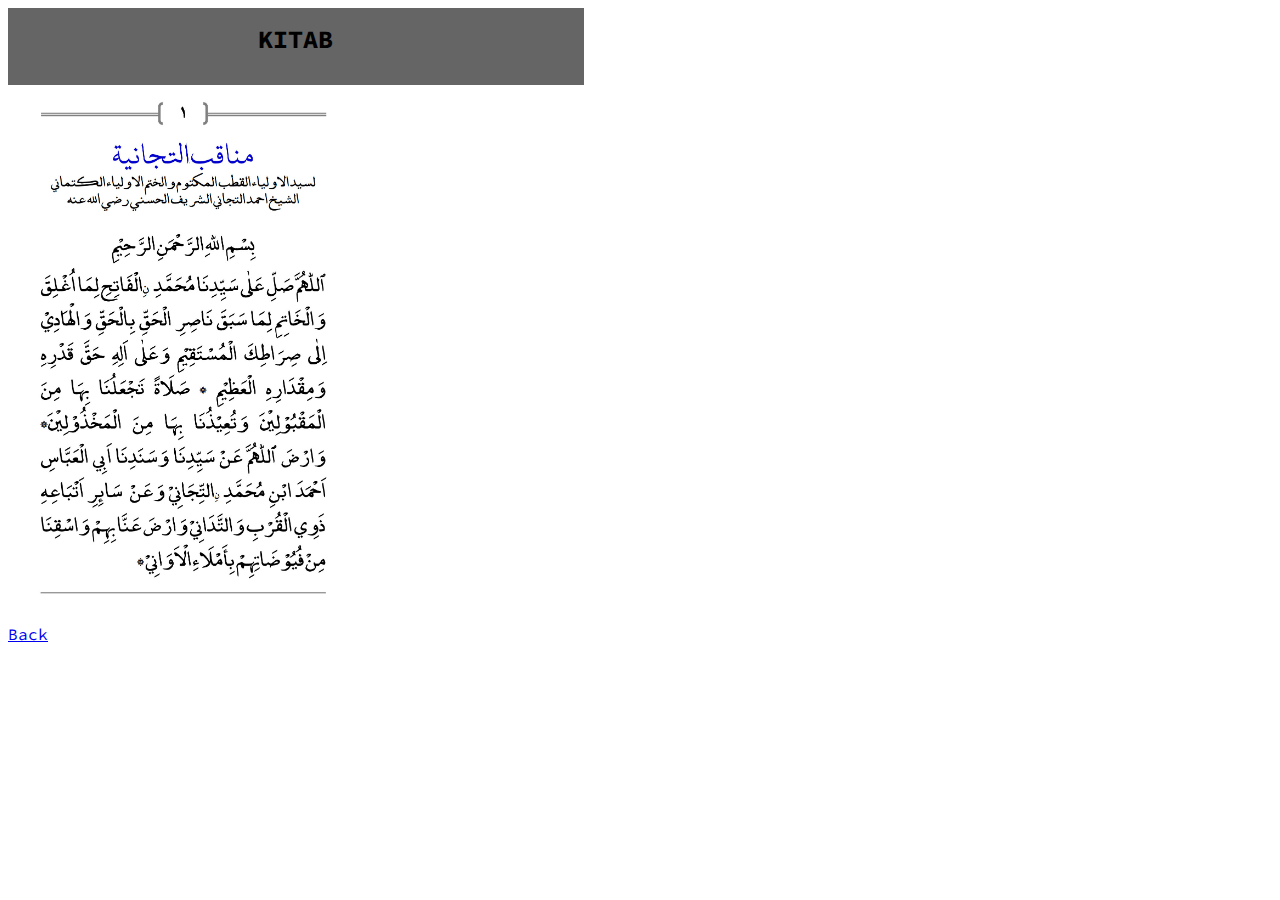
==== main/1.html @ 2f014cc4 "Testing" ====
<!doctype html>
<html lang="en">

    <head>
        <meta charset="utf-8">
        <meta name="viewport" content="width=device-width, initial-scale=1">
        <title>Kitab</title>
        <link href="https://cdn.jsdelivr.net/npm/bootstrap@5.3.0-alpha3/dist/css/bootstrap.min.css" rel="stylesheet"
            integrity="sha384-KK94CHFLLe+nY2dmCWGMq91rCGa5gtU4mk92HdvYe+M/SXH301p5ILy+dN9+nJOZ" crossorigin="anonymous">
        <link rel="stylesheet" href="/assets/css/index.css">
        <link href="https://fonts.googleapis.com/css2?family=Source+Code+Pro&display=swap" rel="stylesheet">
    </head>

    <body>
        <div class="container-judul mb-3">
            <p class="navbar-brand">KITAB</p>
        </div>
        <div class="card">
            <div class="card-body">
                <img src="/assets/img/Kitabالفيض الرباني-2.jpg" alt="" class="img-ayat">
            </div>
        </div>
        <div class="card">
            <div class="card-body">
                <a href="/index.html">Back</a>
            </div>
        </div>

        <script src="https://cdn.jsdelivr.net/npm/bootstrap@5.3.0-alpha3/dist/js/bootstrap.bundle.min.js"
            integrity="sha384-ENjdO4Dr2bkBIFxQpeoTz1HIcje39Wm4jDKdf19U8gI4ddQ3GYNS7NTKfAdVQSZe"
            crossorigin="anonymous"></script>
    </body>

</html>
---- assets/css/index.css ----
body {
    display: flex;
    flex-direction: column;
    justify-content: center;
    font-family: "Source Code Pro", monospace;
}
.container-judul {
    display: flex;
    max-width: 575.98px;
    justify-content: center;
    background-color: #666565;
    max-height: 100%;
    align-content: center;
}

.navbar-brand {
    display: flex;
    padding: 5px 5px;
    font-size: 25px;
    margin-top: 10px;
    align-self: center;
    font-weight: bold;
}

.img-ayat {
    width: 350px;
}
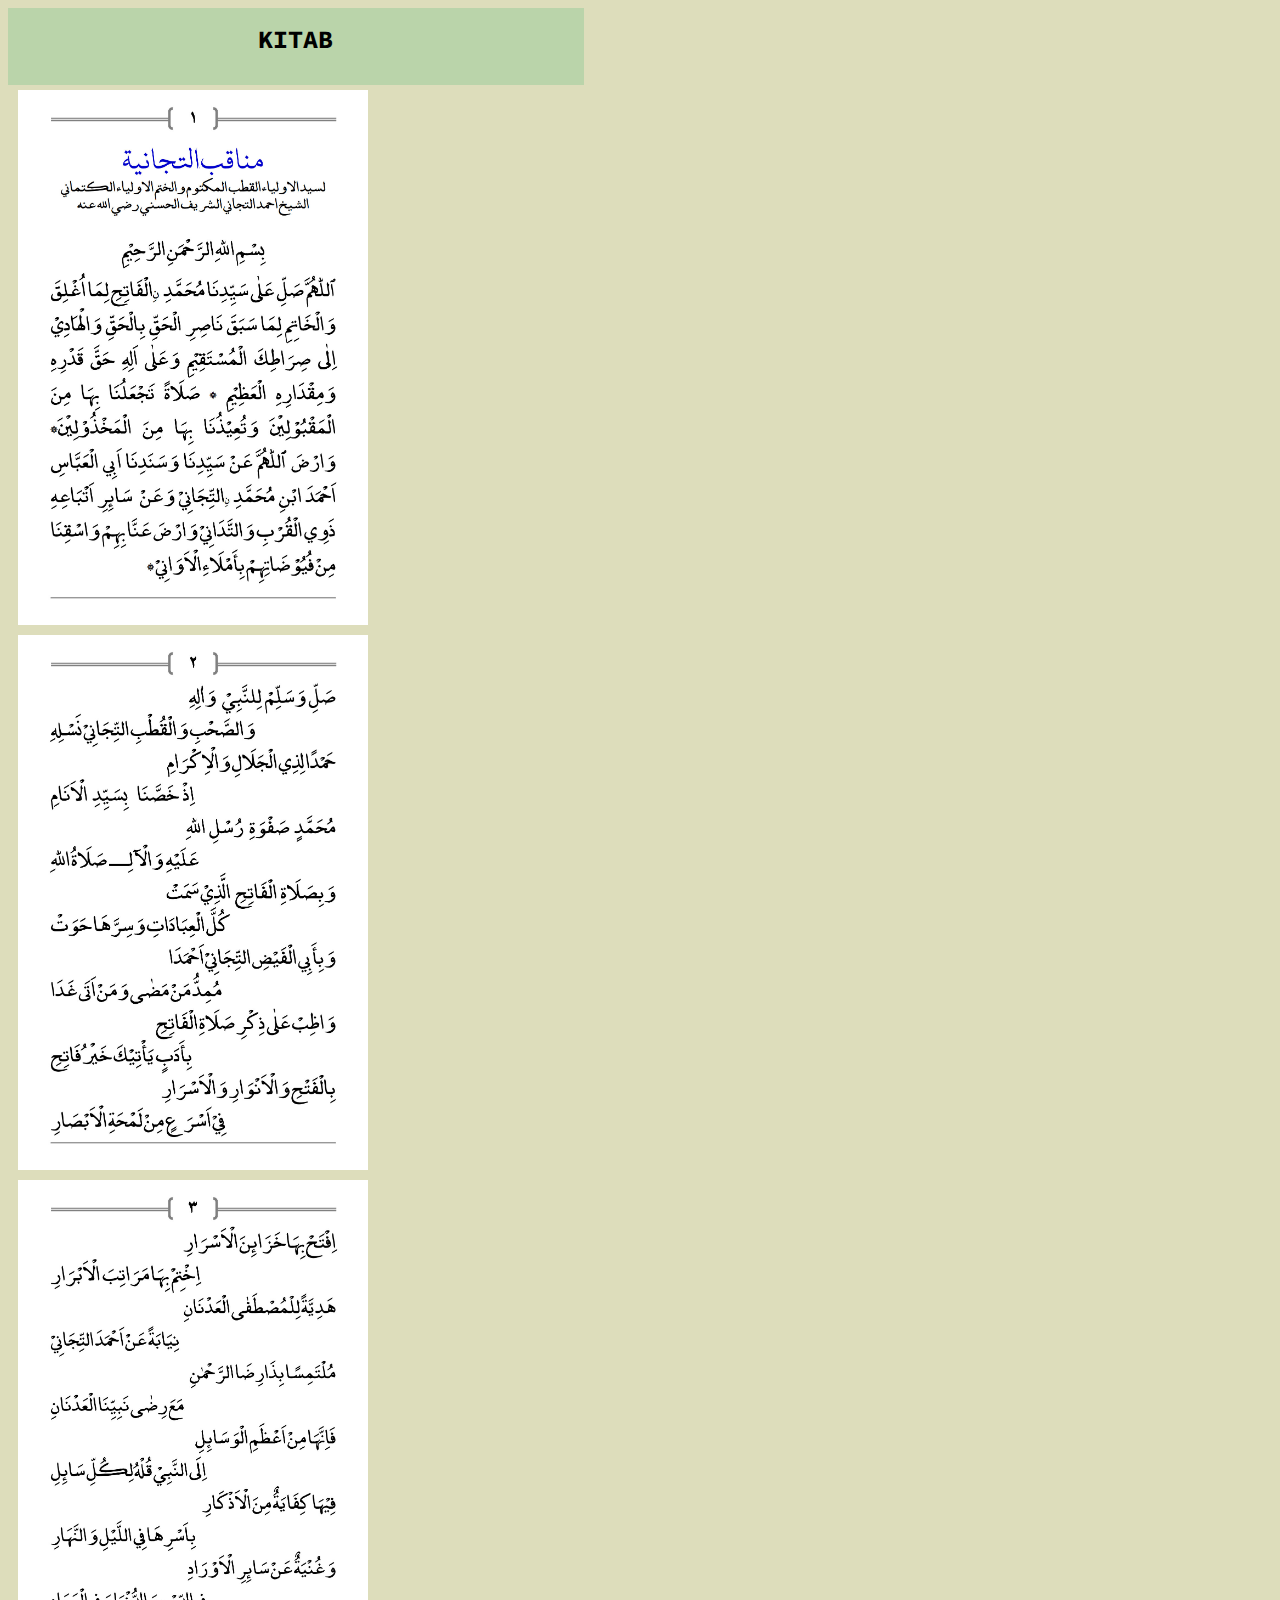
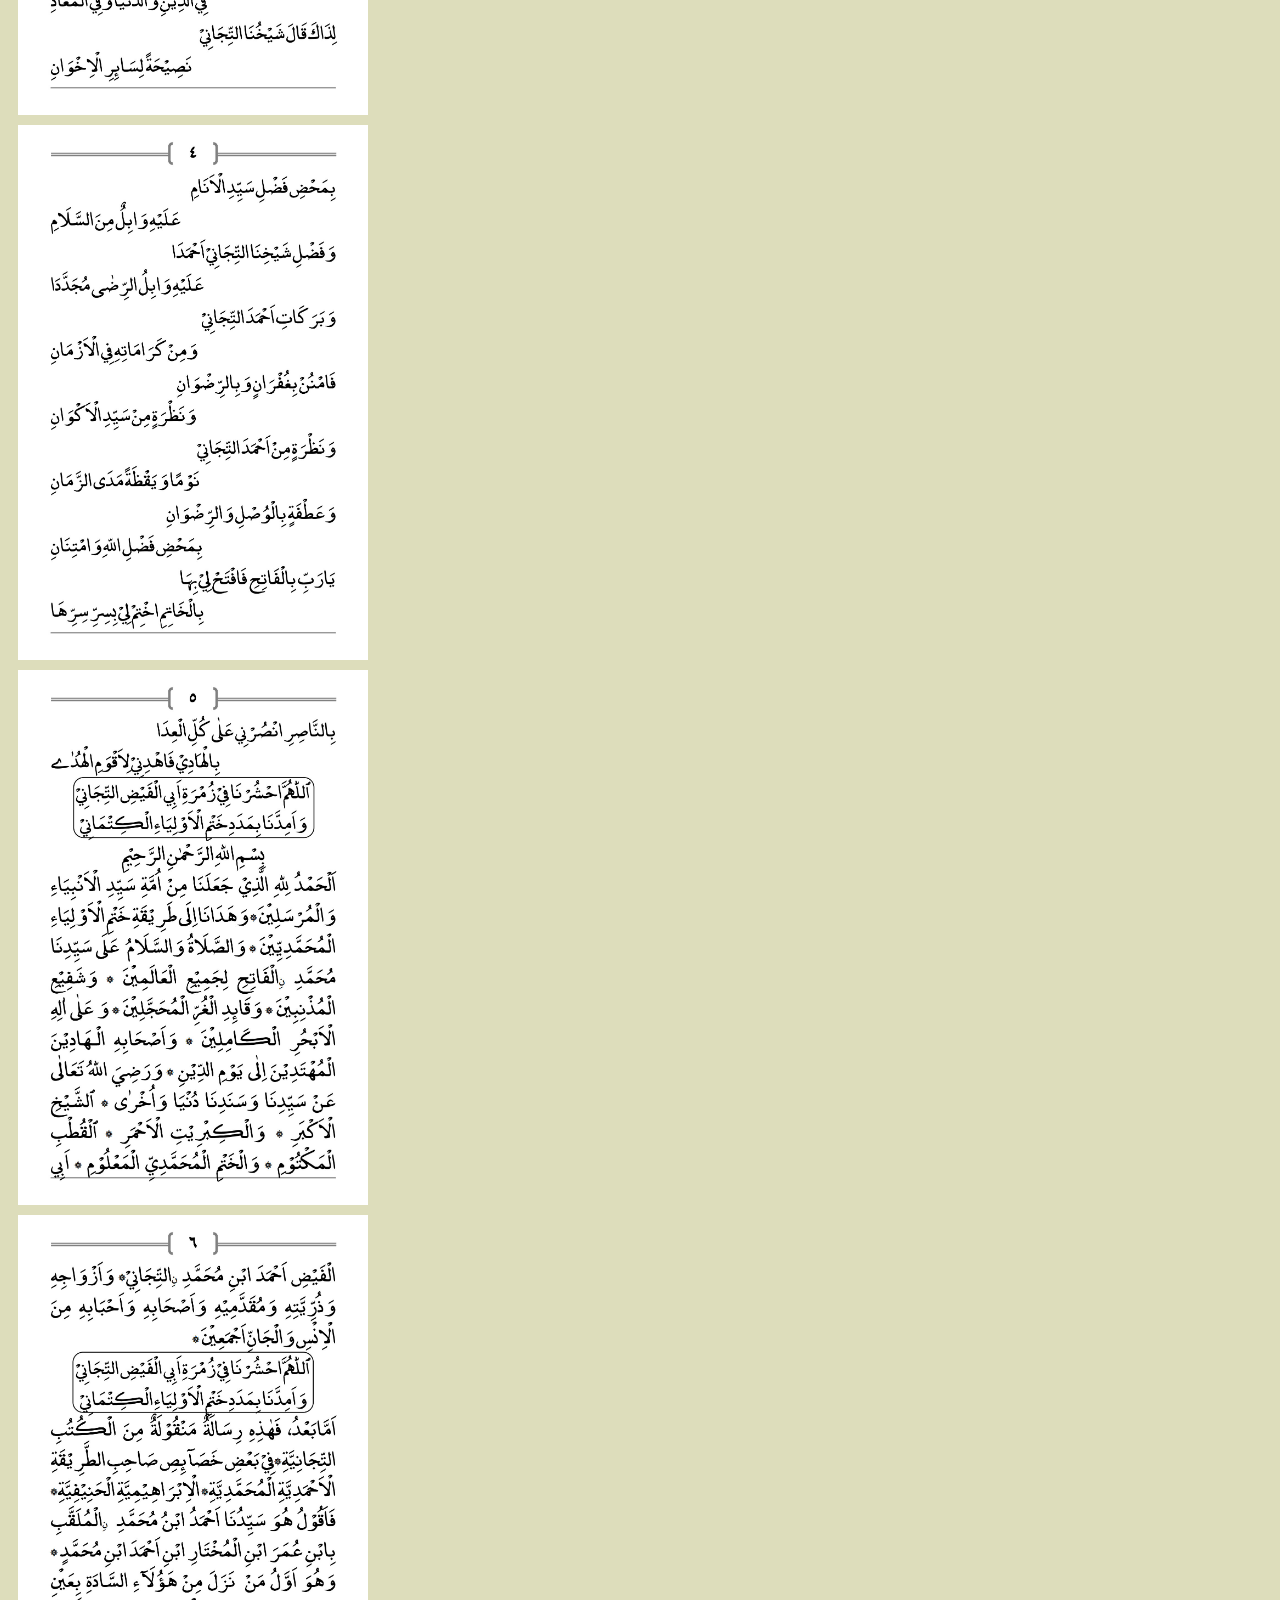
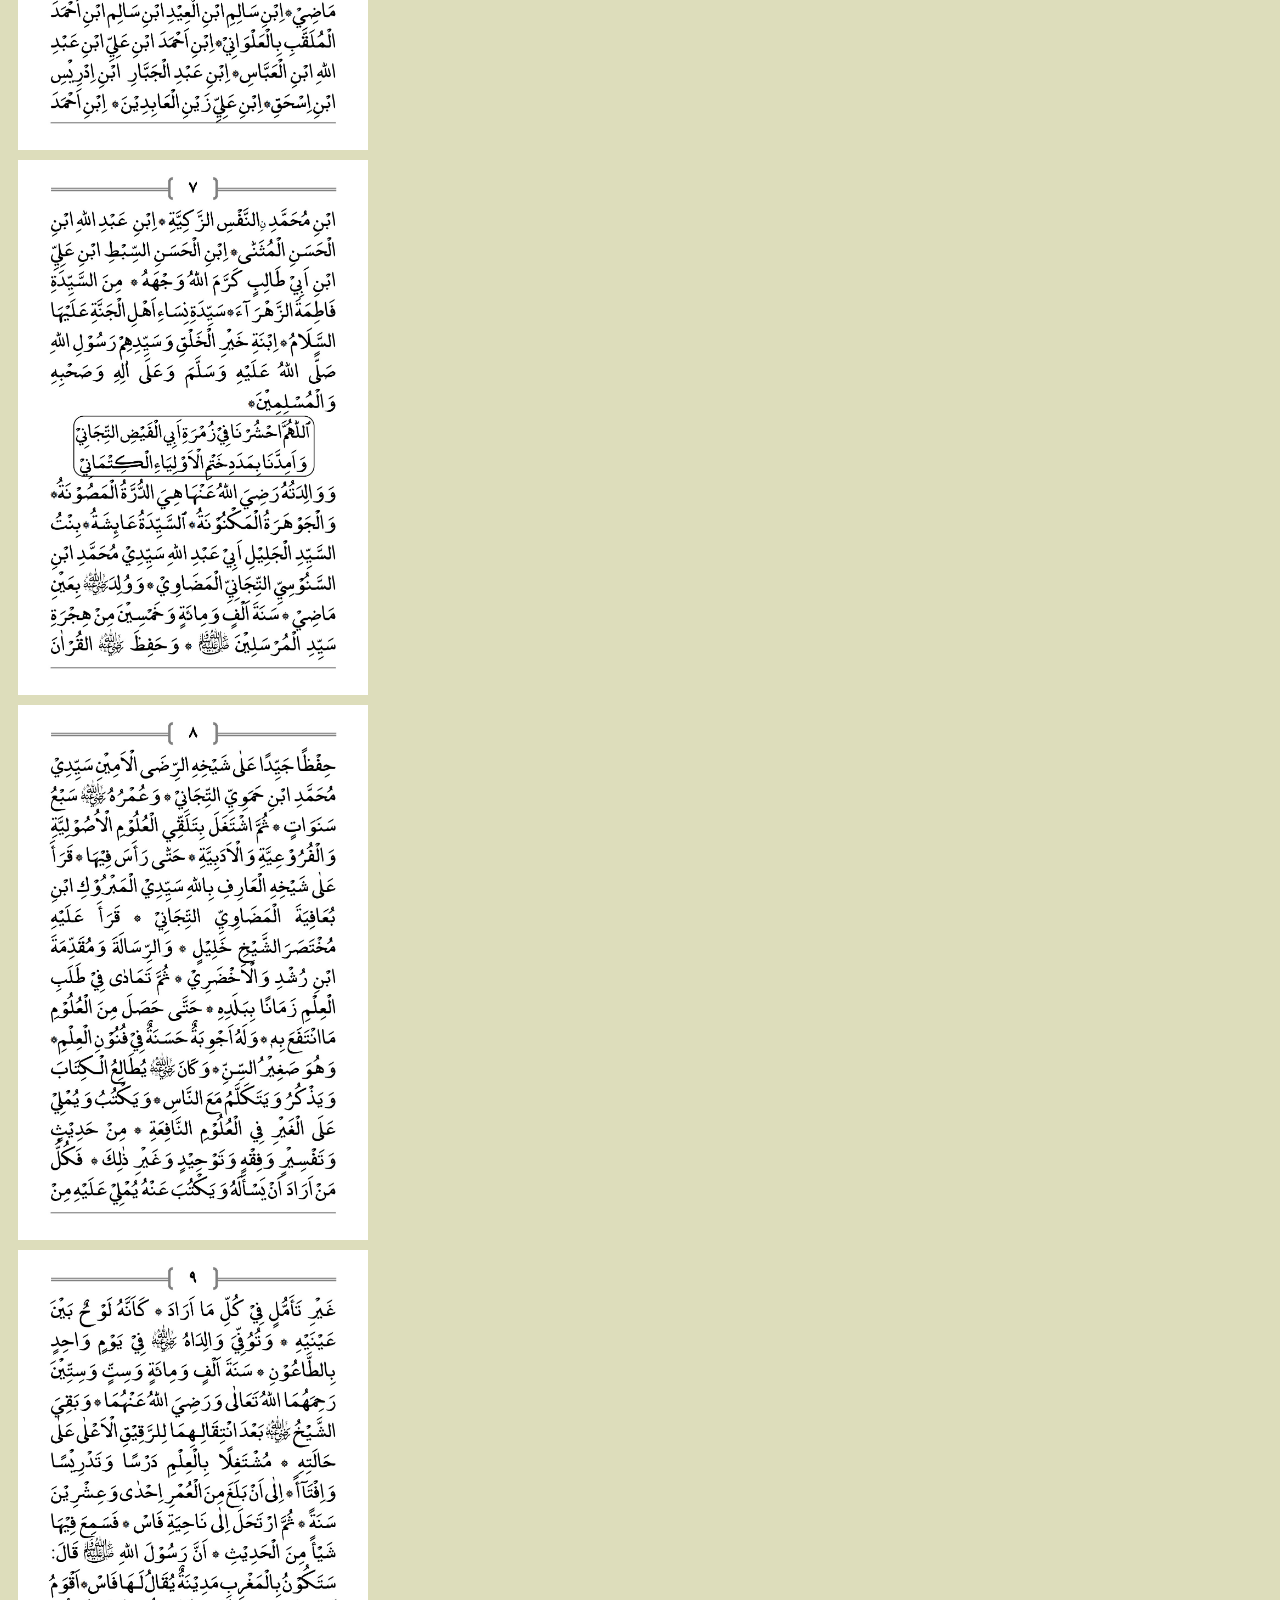
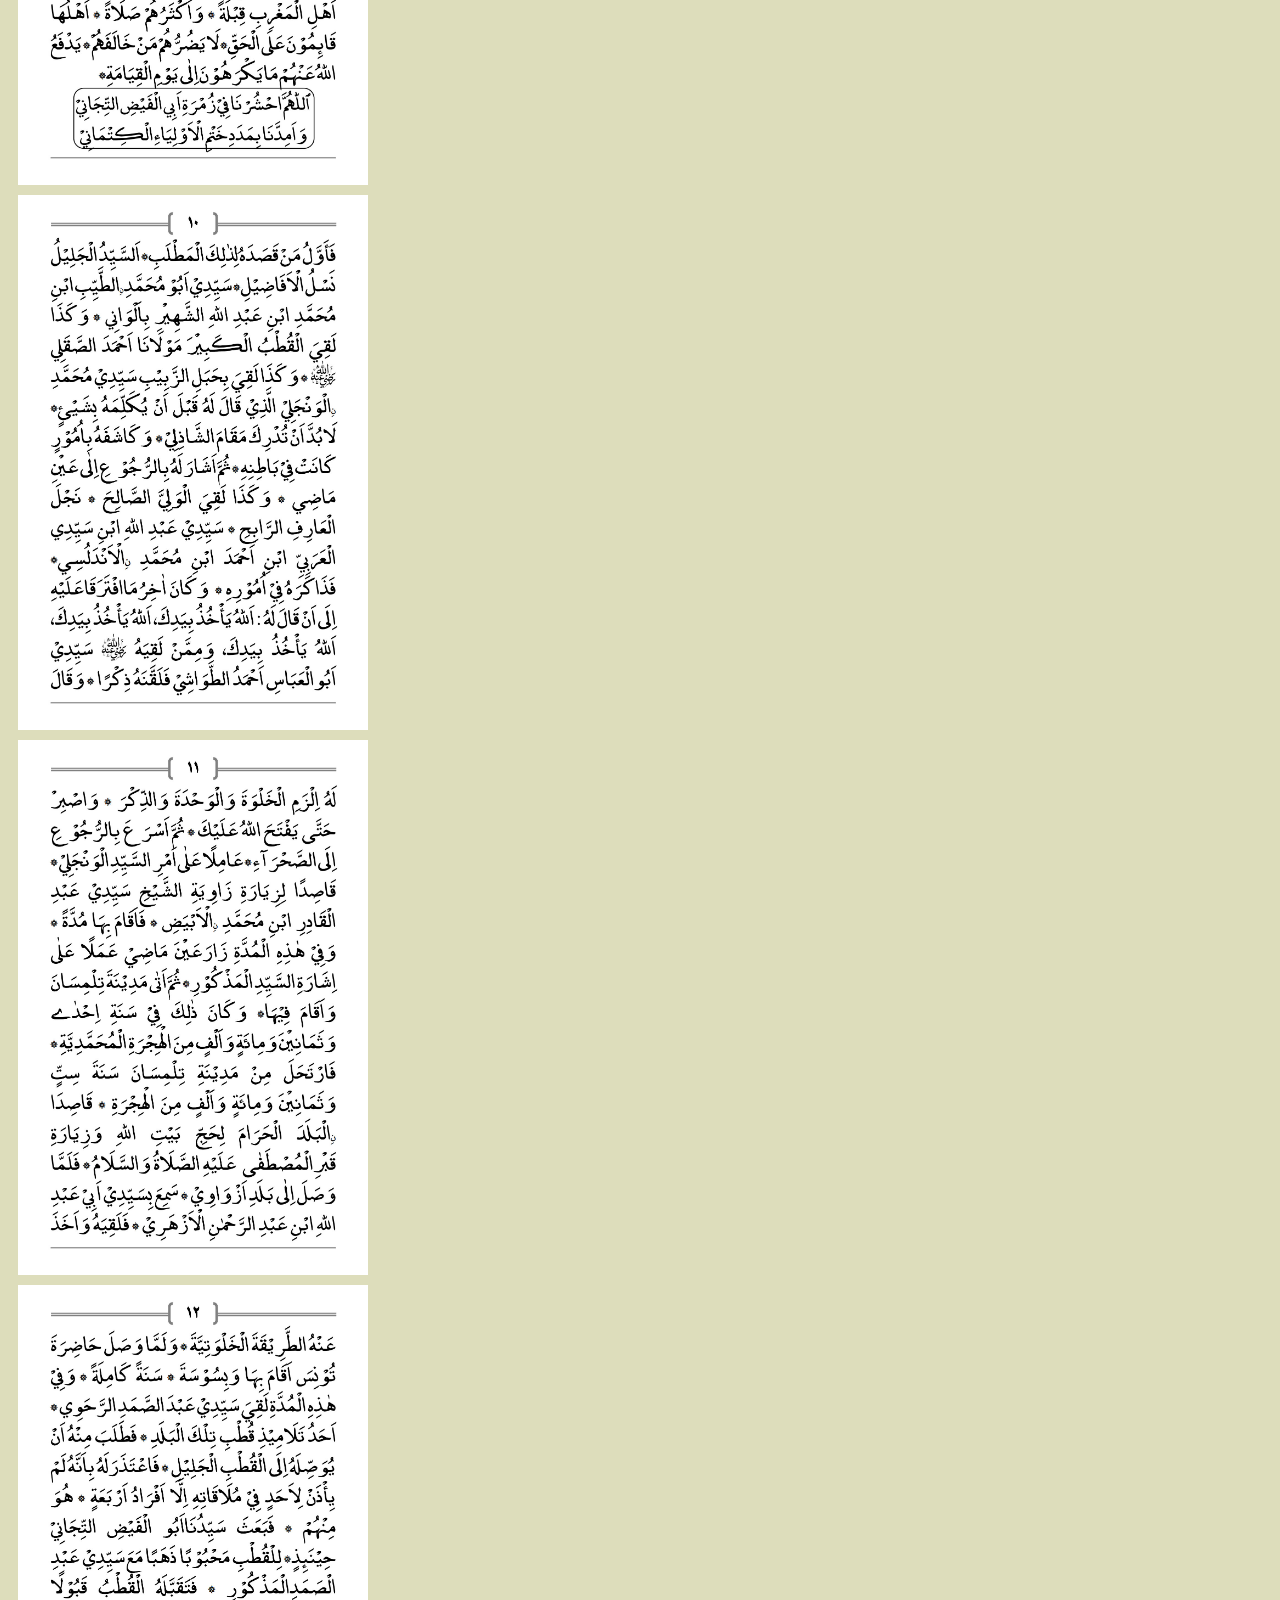
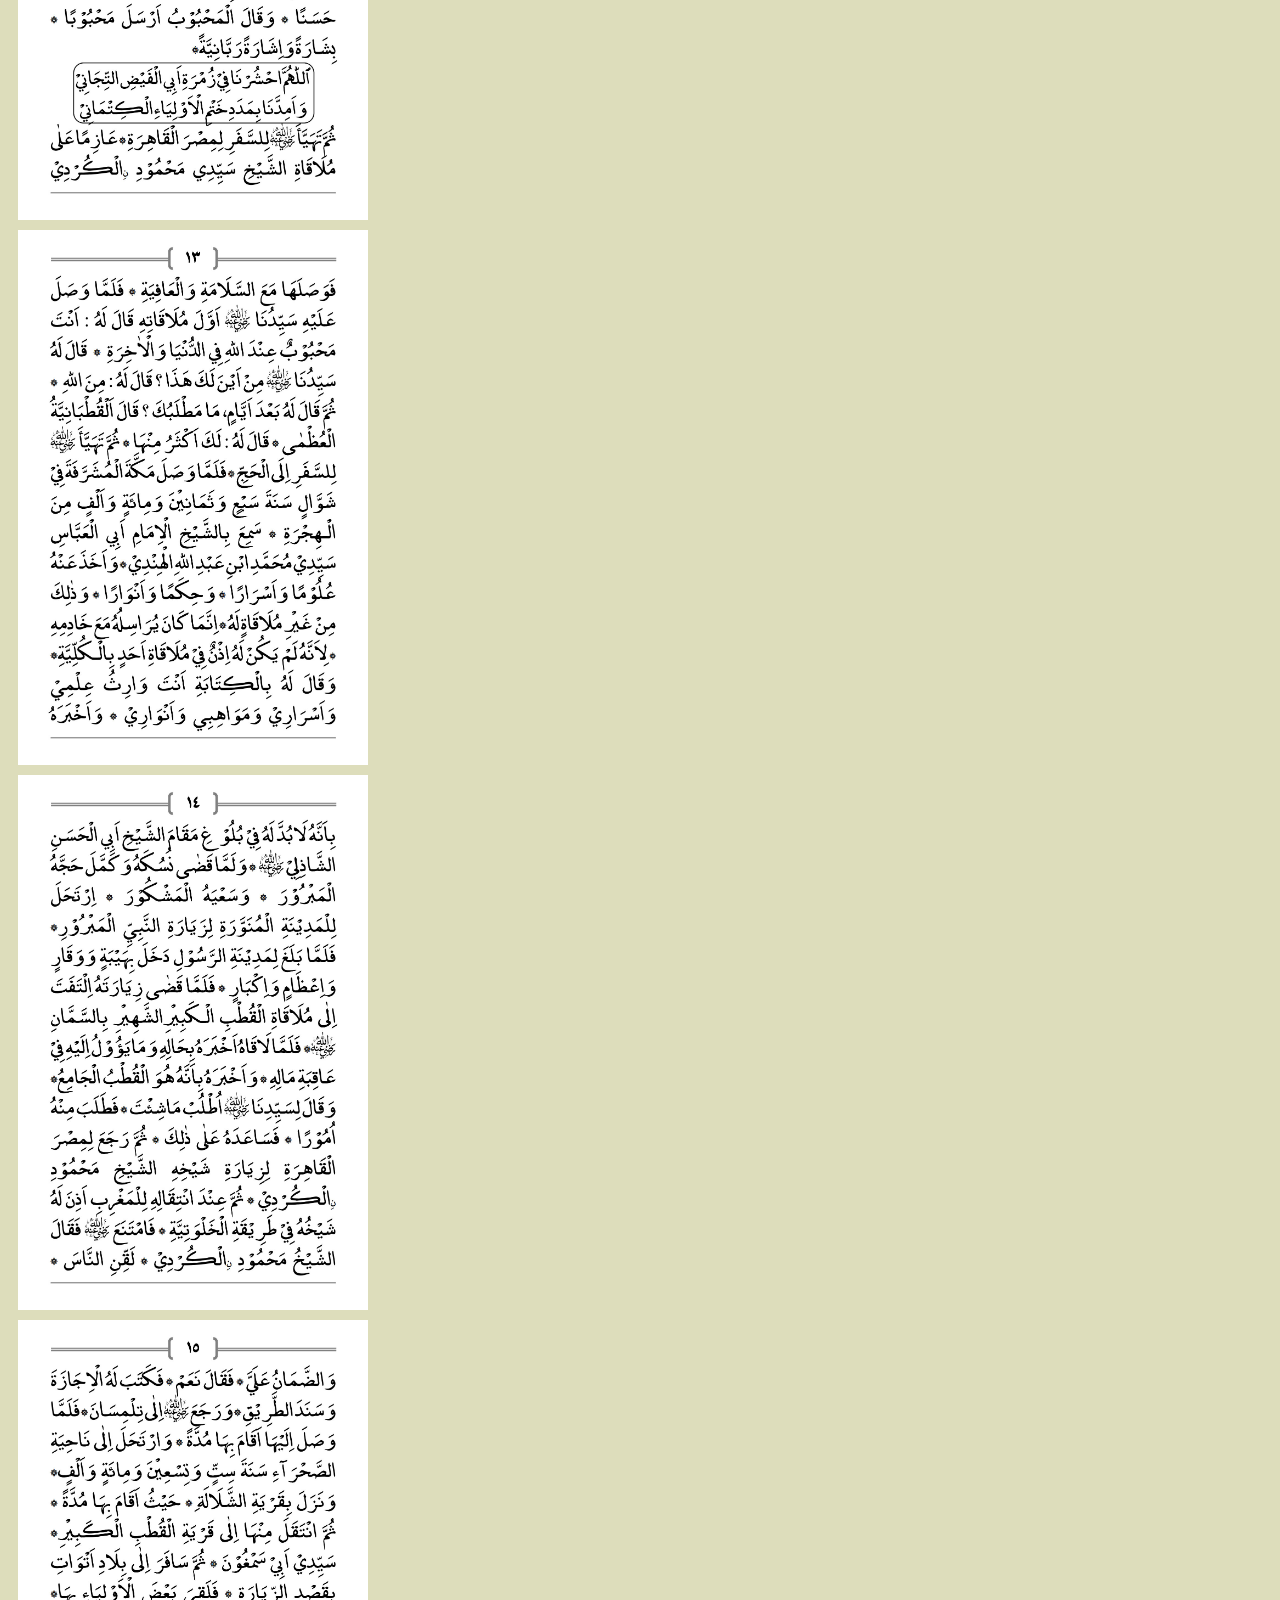
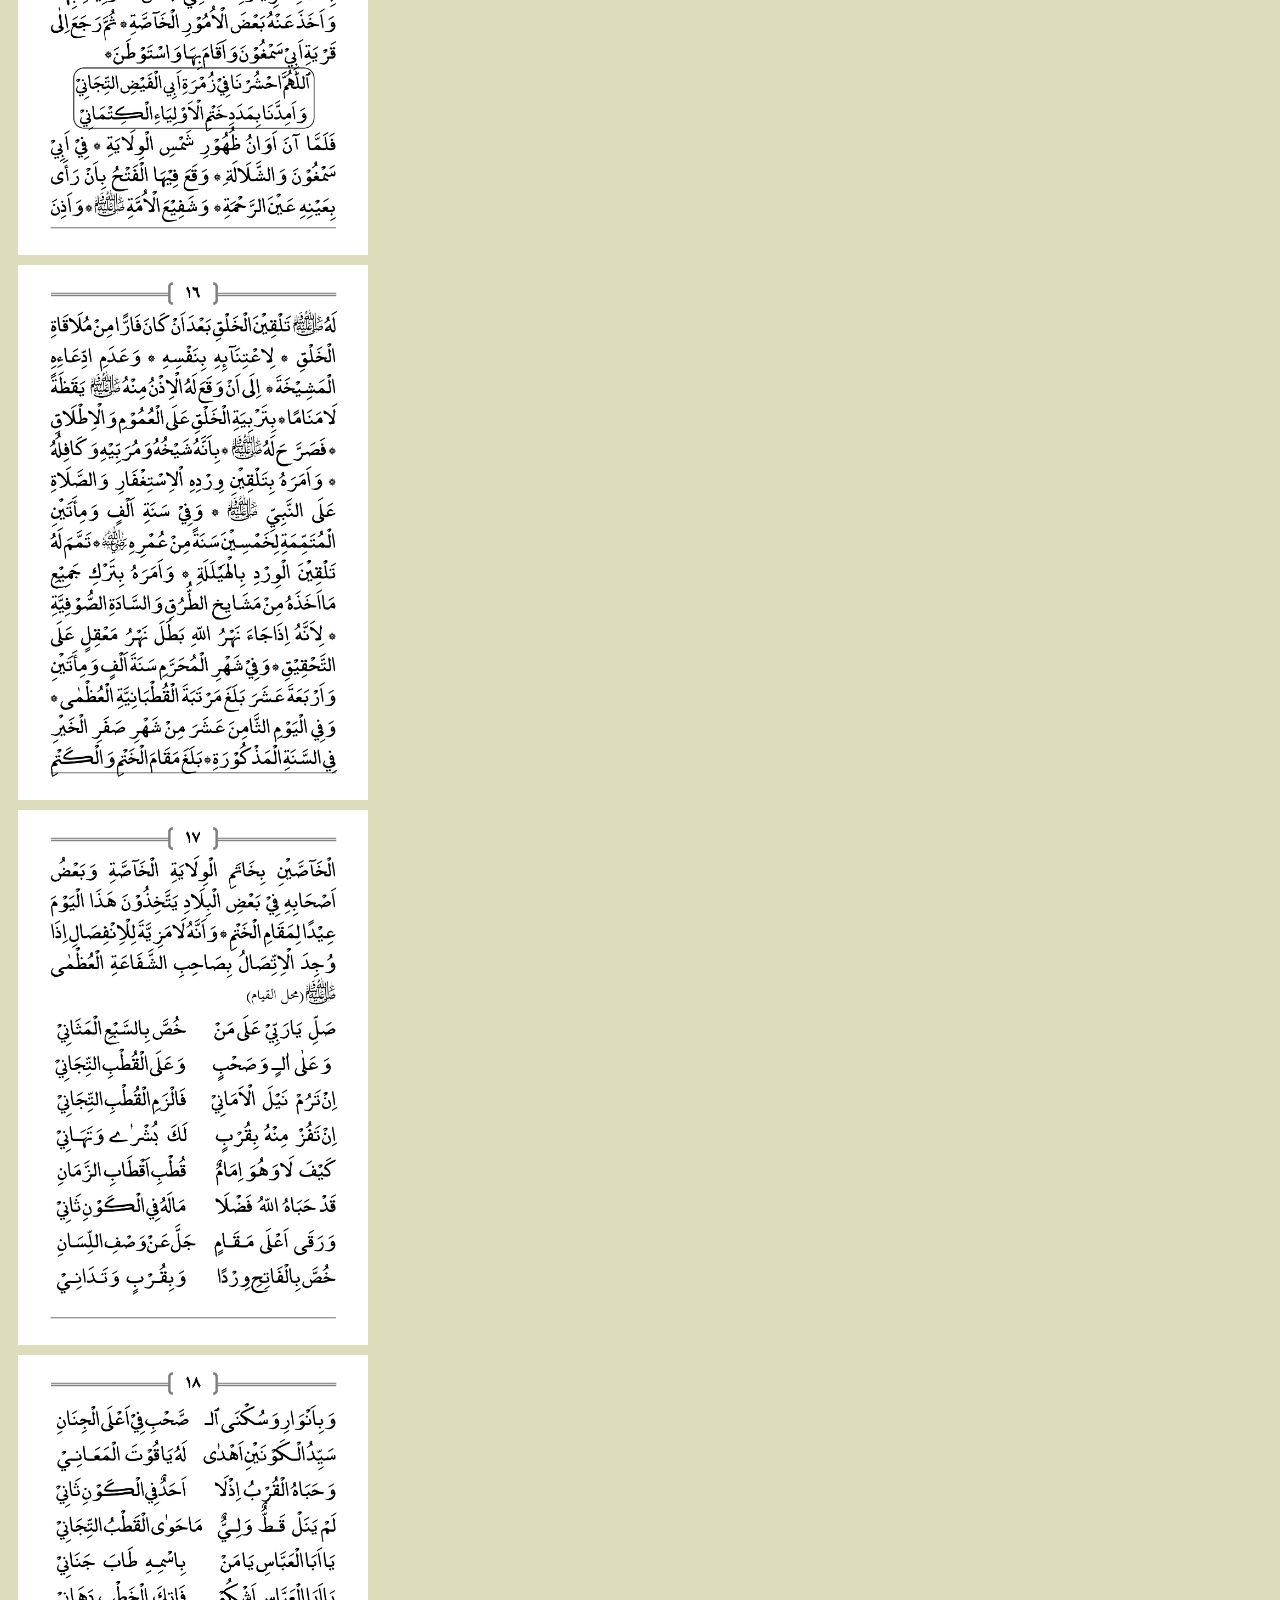
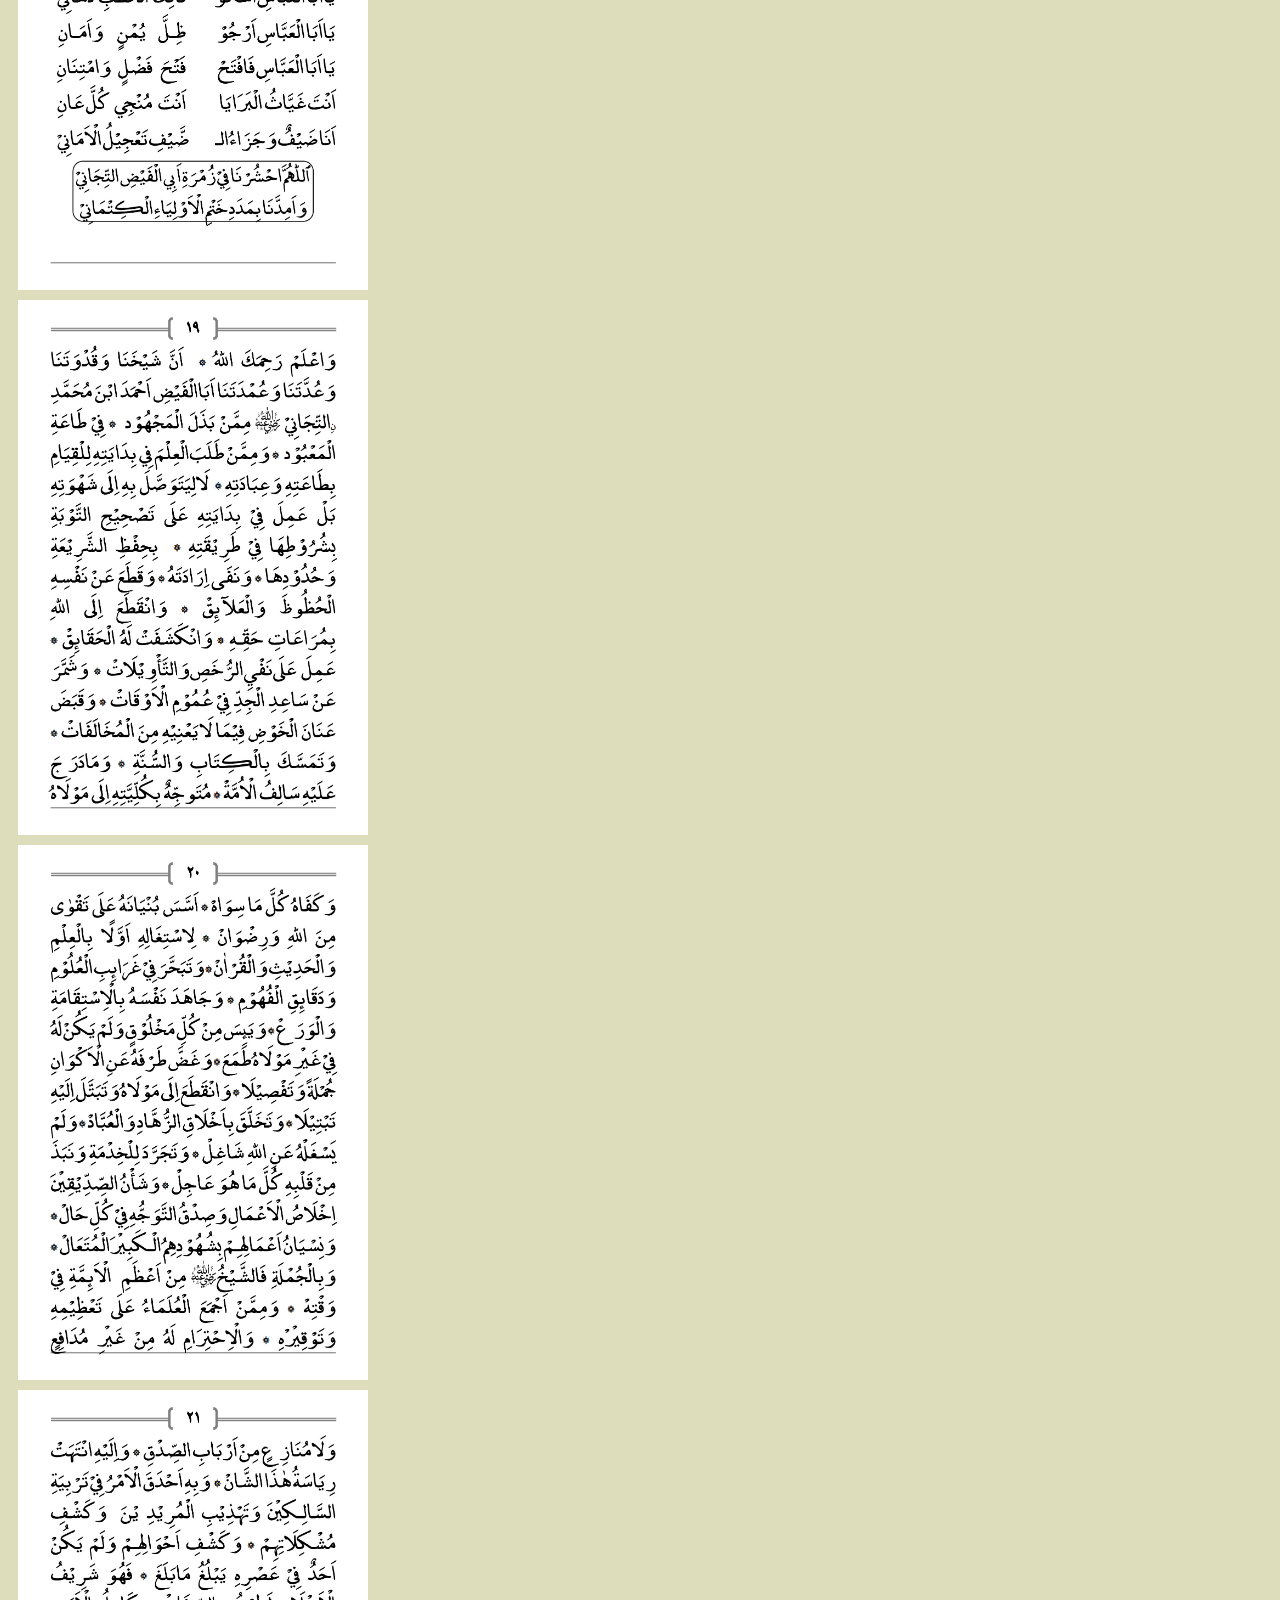
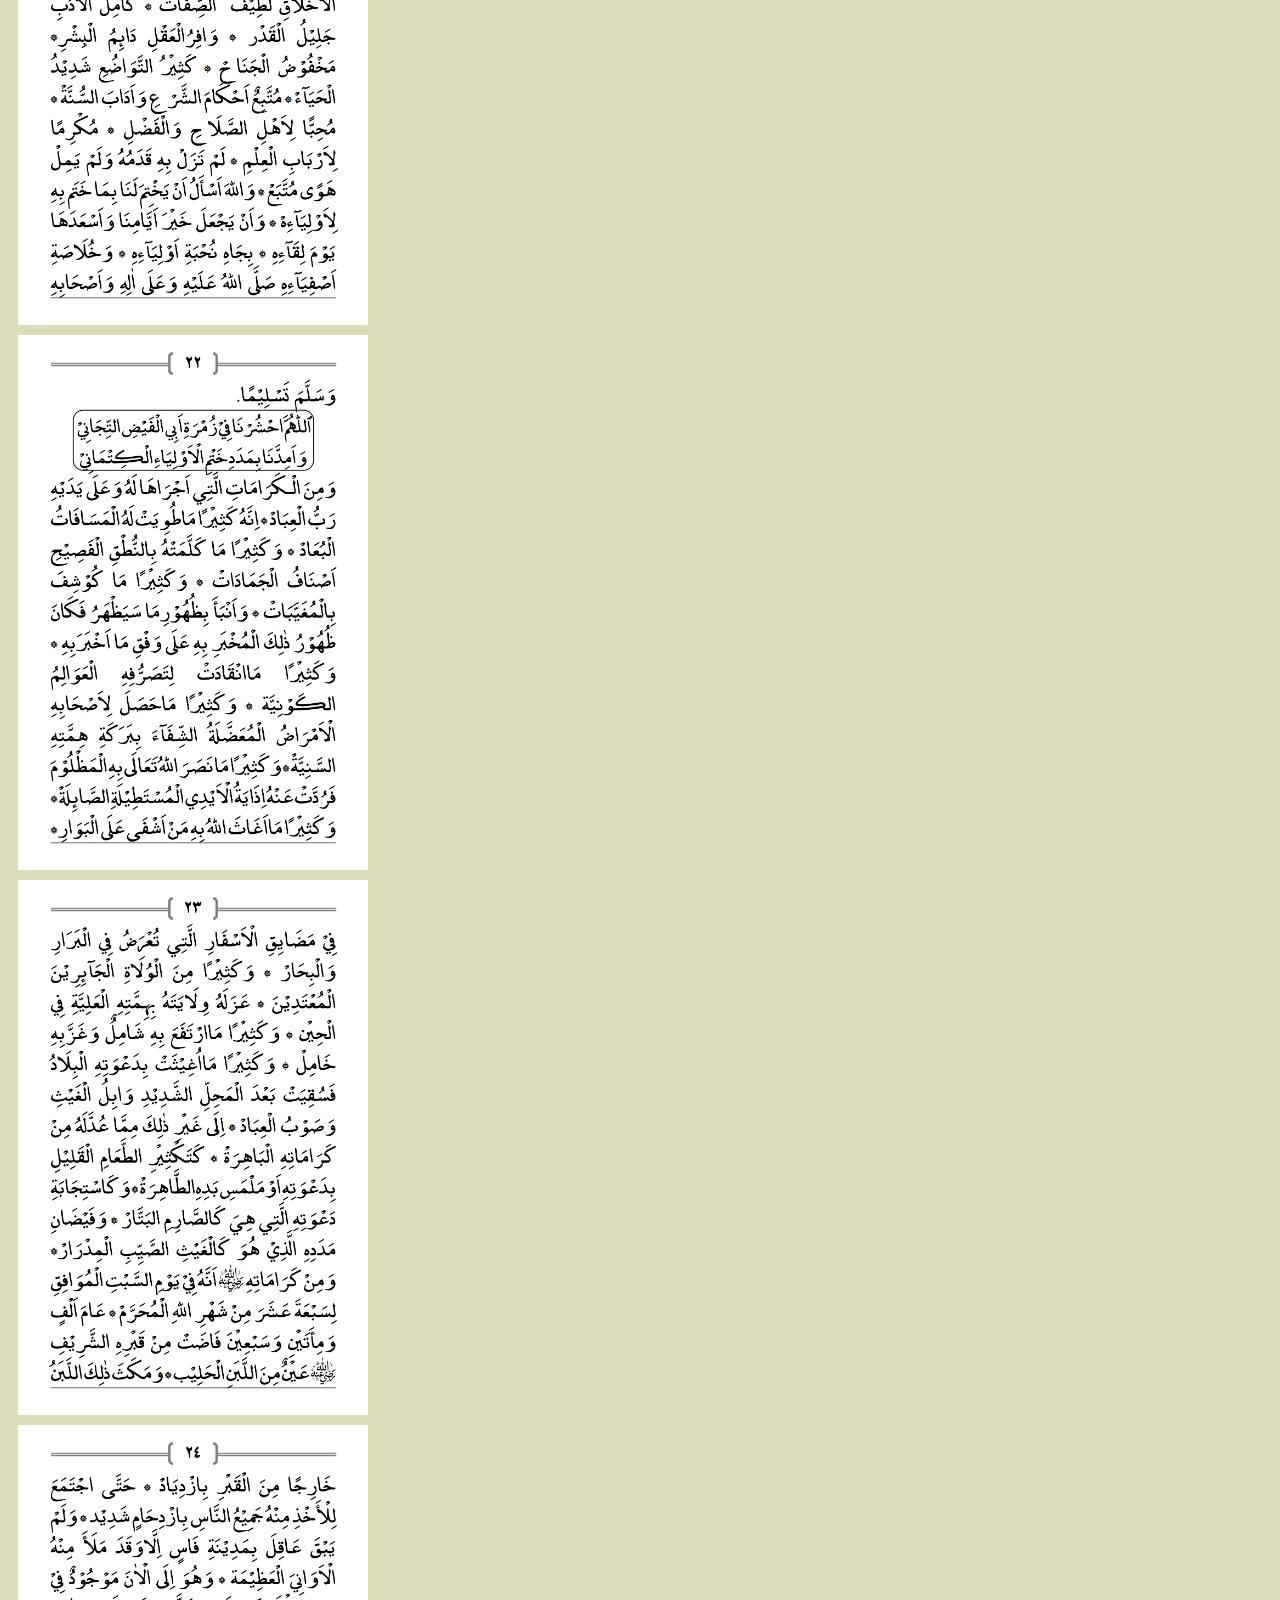
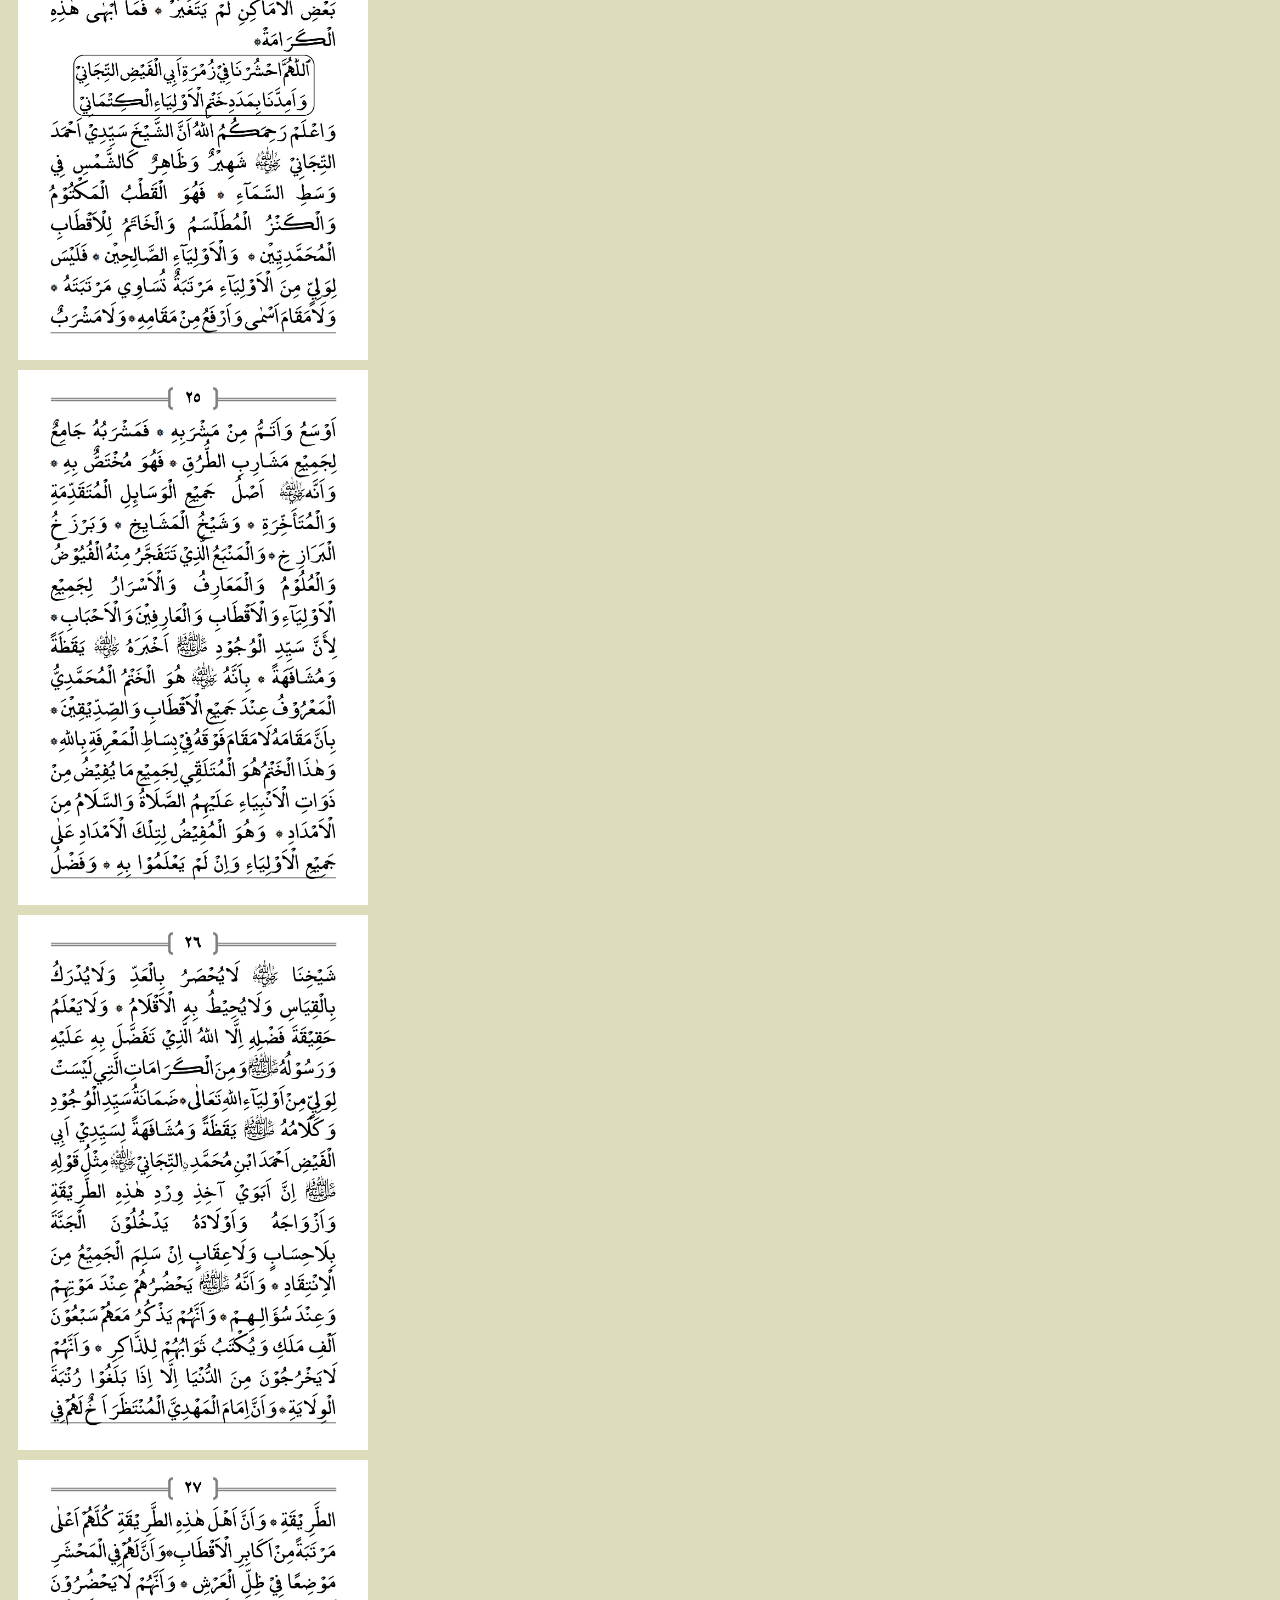
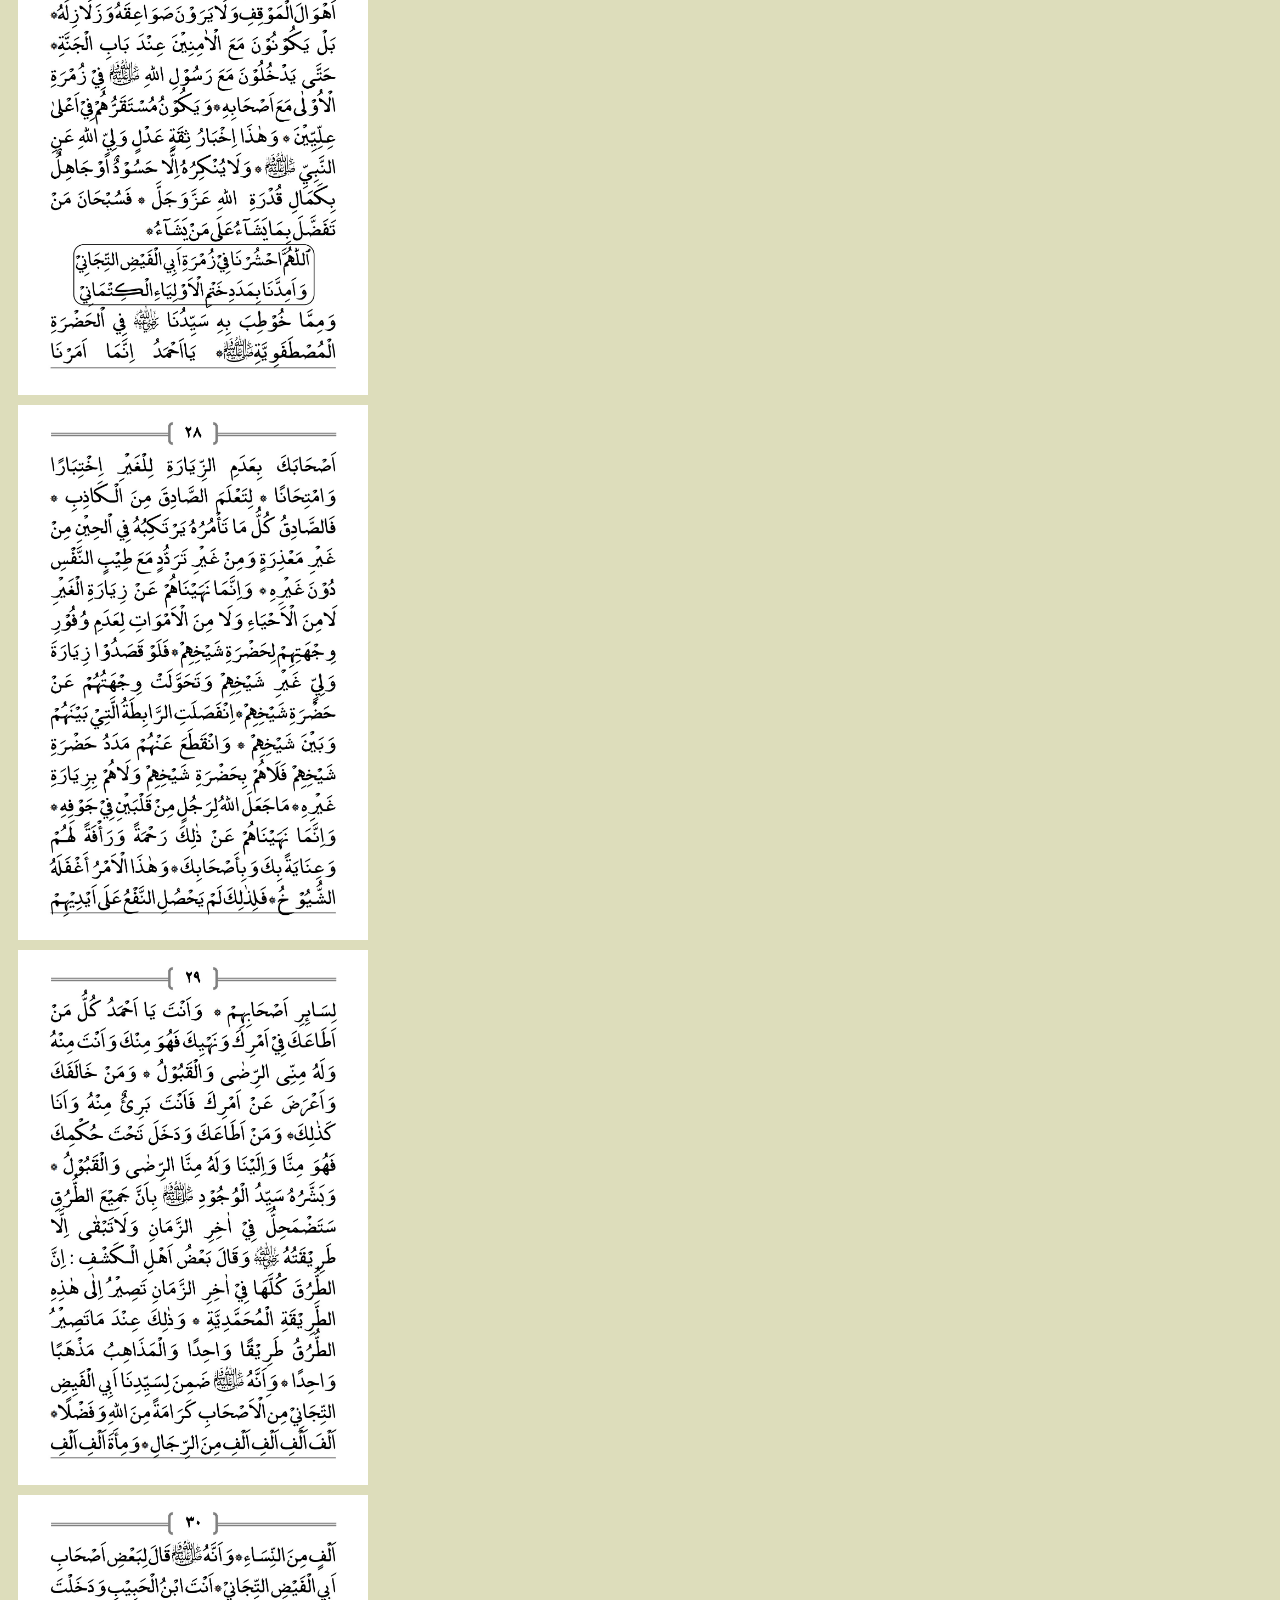
==== commit aa27390d: "First Step Done" ====
--- a/main/1.html
+++ b/main/1.html
@@ -15,16 +15,61 @@
         <div class="container-judul mb-3">
             <p class="navbar-brand">KITAB</p>
         </div>
-        <div class="card">
-            <div class="card-body">
-                <img src="/assets/img/Kitabالفيض الرباني-2.jpg" alt="" class="img-ayat">
-            </div>
-        </div>
-        <div class="card">
-            <div class="card-body">
-                <a href="/index.html">Back</a>
-            </div>
-        </div>
+        <img src="/assets/img/Kitabالفيض الرباني-2.jpg" alt="" class="img-ayat">
+        <img src="/assets/img/Kitabالفيض الرباني-3.jpg" alt="" class="img-ayat">
+        <img src="/assets/img/Kitabالفيض الرباني-4.jpg" alt="" class="img-ayat">
+        <img src="/assets/img/Kitabالفيض الرباني-5.jpg" alt="" class="img-ayat">
+        <img src="/assets/img/Kitabالفيض الرباني-6.jpg" alt="" class="img-ayat">
+        <img src="/assets/img/Kitabالفيض الرباني-7.jpg" alt="" class="img-ayat">
+        <img src="/assets/img/Kitabالفيض الرباني-8.jpg" alt="" class="img-ayat">
+        <img src="/assets/img/Kitabالفيض الرباني-9.jpg" alt="" class="img-ayat">
+        <img src="/assets/img/Kitabالفيض الرباني-10.jpg" alt="" class="img-ayat">
+        <img src="/assets/img/Kitabالفيض الرباني-11.jpg" alt="" class="img-ayat">
+        <img src="/assets/img/Kitabالفيض الرباني-12.jpg" alt="" class="img-ayat">
+        <img src="/assets/img/Kitabالفيض الرباني-13.jpg" alt="" class="img-ayat">
+        <img src="/assets/img/Kitabالفيض الرباني-14.jpg" alt="" class="img-ayat">
+        <img src="/assets/img/Kitabالفيض الرباني-15.jpg" alt="" class="img-ayat">
+        <img src="/assets/img/Kitabالفيض الرباني-16.jpg" alt="" class="img-ayat">
+        <img src="/assets/img/Kitabالفيض الرباني-17.jpg" alt="" class="img-ayat">
+        <img src="/assets/img/Kitabالفيض الرباني-18.jpg" alt="" class="img-ayat">
+        <img src="/assets/img/Kitabالفيض الرباني-19.jpg" alt="" class="img-ayat">
+        <img src="/assets/img/Kitabالفيض الرباني-20.jpg" alt="" class="img-ayat">
+        <img src="/assets/img/Kitabالفيض الرباني-21.jpg" alt="" class="img-ayat">
+        <img src="/assets/img/Kitabالفيض الرباني-22.jpg" alt="" class="img-ayat">
+        <img src="/assets/img/Kitabالفيض الرباني-23.jpg" alt="" class="img-ayat">
+        <img src="/assets/img/Kitabالفيض الرباني-24.jpg" alt="" class="img-ayat">
+        <img src="/assets/img/Kitabالفيض الرباني-25.jpg" alt="" class="img-ayat">
+        <img src="/assets/img/Kitabالفيض الرباني-26.jpg" alt="" class="img-ayat">
+        <img src="/assets/img/Kitabالفيض الرباني-27.jpg" alt="" class="img-ayat">
+        <img src="/assets/img/Kitabالفيض الرباني-28.jpg" alt="" class="img-ayat">
+        <img src="/assets/img/Kitabالفيض الرباني-29.jpg" alt="" class="img-ayat">
+        <img src="/assets/img/Kitabالفيض الرباني-30.jpg" alt="" class="img-ayat">
+        <img src="/assets/img/Kitabالفيض الرباني-31.jpg" alt="" class="img-ayat">
+        <img src="/assets/img/Kitabالفيض الرباني-32.jpg" alt="" class="img-ayat">
+        <img src="/assets/img/Kitabالفيض الرباني-33.jpg" alt="" class="img-ayat">
+        <img src="/assets/img/Kitabالفيض الرباني-34.jpg" alt="" class="img-ayat">
+        <img src="/assets/img/Kitabالفيض الرباني-35.jpg" alt="" class="img-ayat">
+        <img src="/assets/img/Kitabالفيض الرباني-36.jpg" alt="" class="img-ayat">
+        <img src="/assets/img/Kitabالفيض الرباني-37.jpg" alt="" class="img-ayat">
+        <img src="/assets/img/Kitabالفيض الرباني-38.jpg" alt="" class="img-ayat">
+        <img src="/assets/img/Kitabالفيض الرباني-39.jpg" alt="" class="img-ayat">
+        <img src="/assets/img/Kitabالفيض الرباني-40.jpg" alt="" class="img-ayat">
+        <img src="/assets/img/Kitabالفيض الرباني-41.jpg" alt="" class="img-ayat">
+        <img src="/assets/img/Kitabالفيض الرباني-42.jpg" alt="" class="img-ayat">
+        <img src="/assets/img/Kitabالفيض الرباني-43.jpg" alt="" class="img-ayat">
+        <img src="/assets/img/Kitabالفيض الرباني-44.jpg" alt="" class="img-ayat">
+        <img src="/assets/img/Kitabالفيض الرباني-45.jpg" alt="" class="img-ayat">
+        <img src="/assets/img/Kitabالفيض الرباني-46.jpg" alt="" class="img-ayat">
+        <img src="/assets/img/Kitabالفيض الرباني-47.jpg" alt="" class="img-ayat">
+        <img src="/assets/img/Kitabالفيض الرباني-48.jpg" alt="" class="img-ayat">
+        <img src="/assets/img/Kitabالفيض الرباني-49.jpg" alt="" class="img-ayat">
+        <img src="/assets/img/Kitabالفيض الرباني-50.jpg" alt="" class="img-ayat">
+        <img src="/assets/img/Kitabالفيض الرباني-51.jpg" alt="" class="img-ayat">
+        <img src="/assets/img/Kitabالفيض الرباني-52.jpg" alt="" class="img-ayat">
+        <img src="/assets/img/Kitabالفيض الرباني-53.jpg" alt="" class="img-ayat">
+        <img src="/assets/img/Kitabالفيض الرباني-54.jpg" alt="" class="img-ayat">
+        <img src="/assets/img/Kitabالفيض الرباني-55.jpg" alt="" class="img-ayat">
+
 
         <script src="https://cdn.jsdelivr.net/npm/bootstrap@5.3.0-alpha3/dist/js/bootstrap.bundle.min.js"
             integrity="sha384-ENjdO4Dr2bkBIFxQpeoTz1HIcje39Wm4jDKdf19U8gI4ddQ3GYNS7NTKfAdVQSZe"
--- a/assets/css/index.css
+++ b/assets/css/index.css
@@ -3,12 +3,13 @@
     flex-direction: column;
     justify-content: center;
     font-family: "Source Code Pro", monospace;
+    background-color: rgba(212, 212, 170, 0.8);
 }
 .container-judul {
     display: flex;
     max-width: 575.98px;
     justify-content: center;
-    background-color: #666565;
+    background-color: #bad4aa;
     max-height: 100%;
     align-content: center;
 }
@@ -24,4 +25,8 @@
 
 .img-ayat {
     width: 350px;
+    display: flex;
+    justify-content: center;
+    margin-left: 5px;
+    padding: 5px 5px;
 }
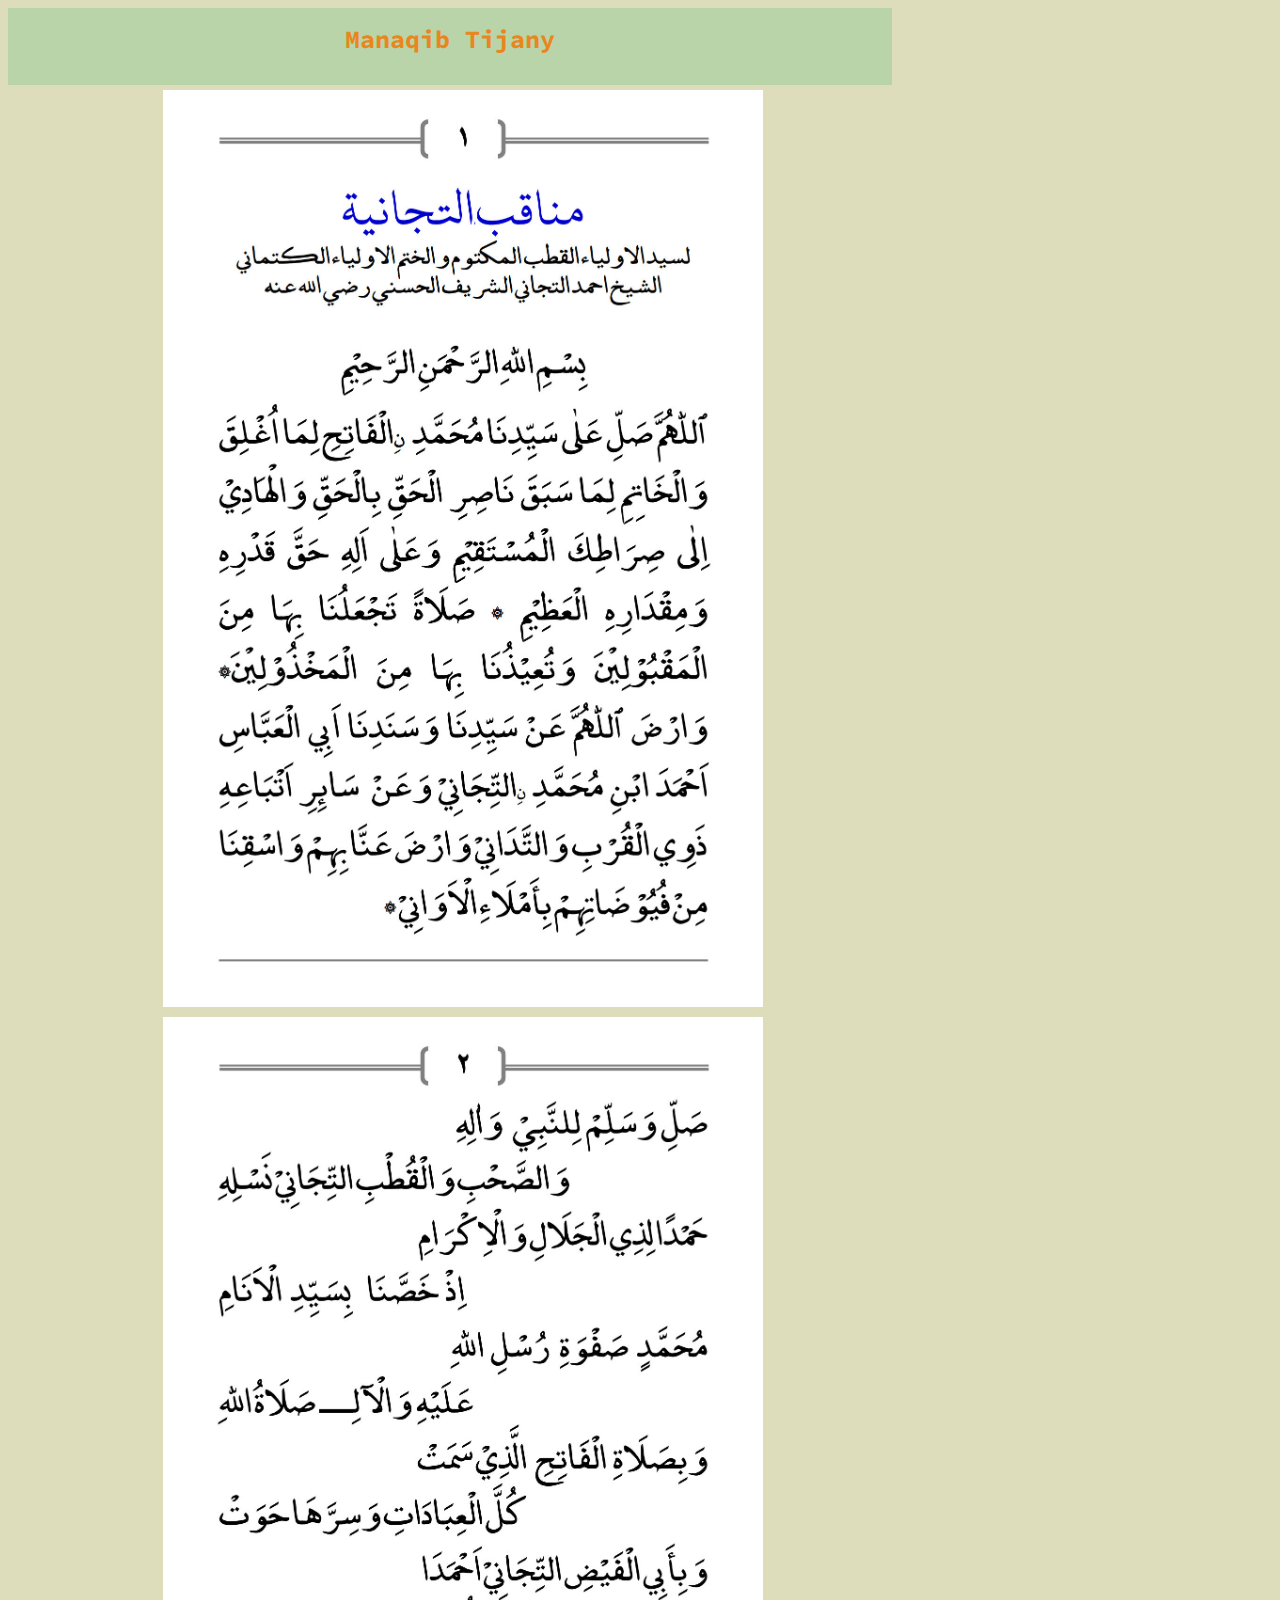
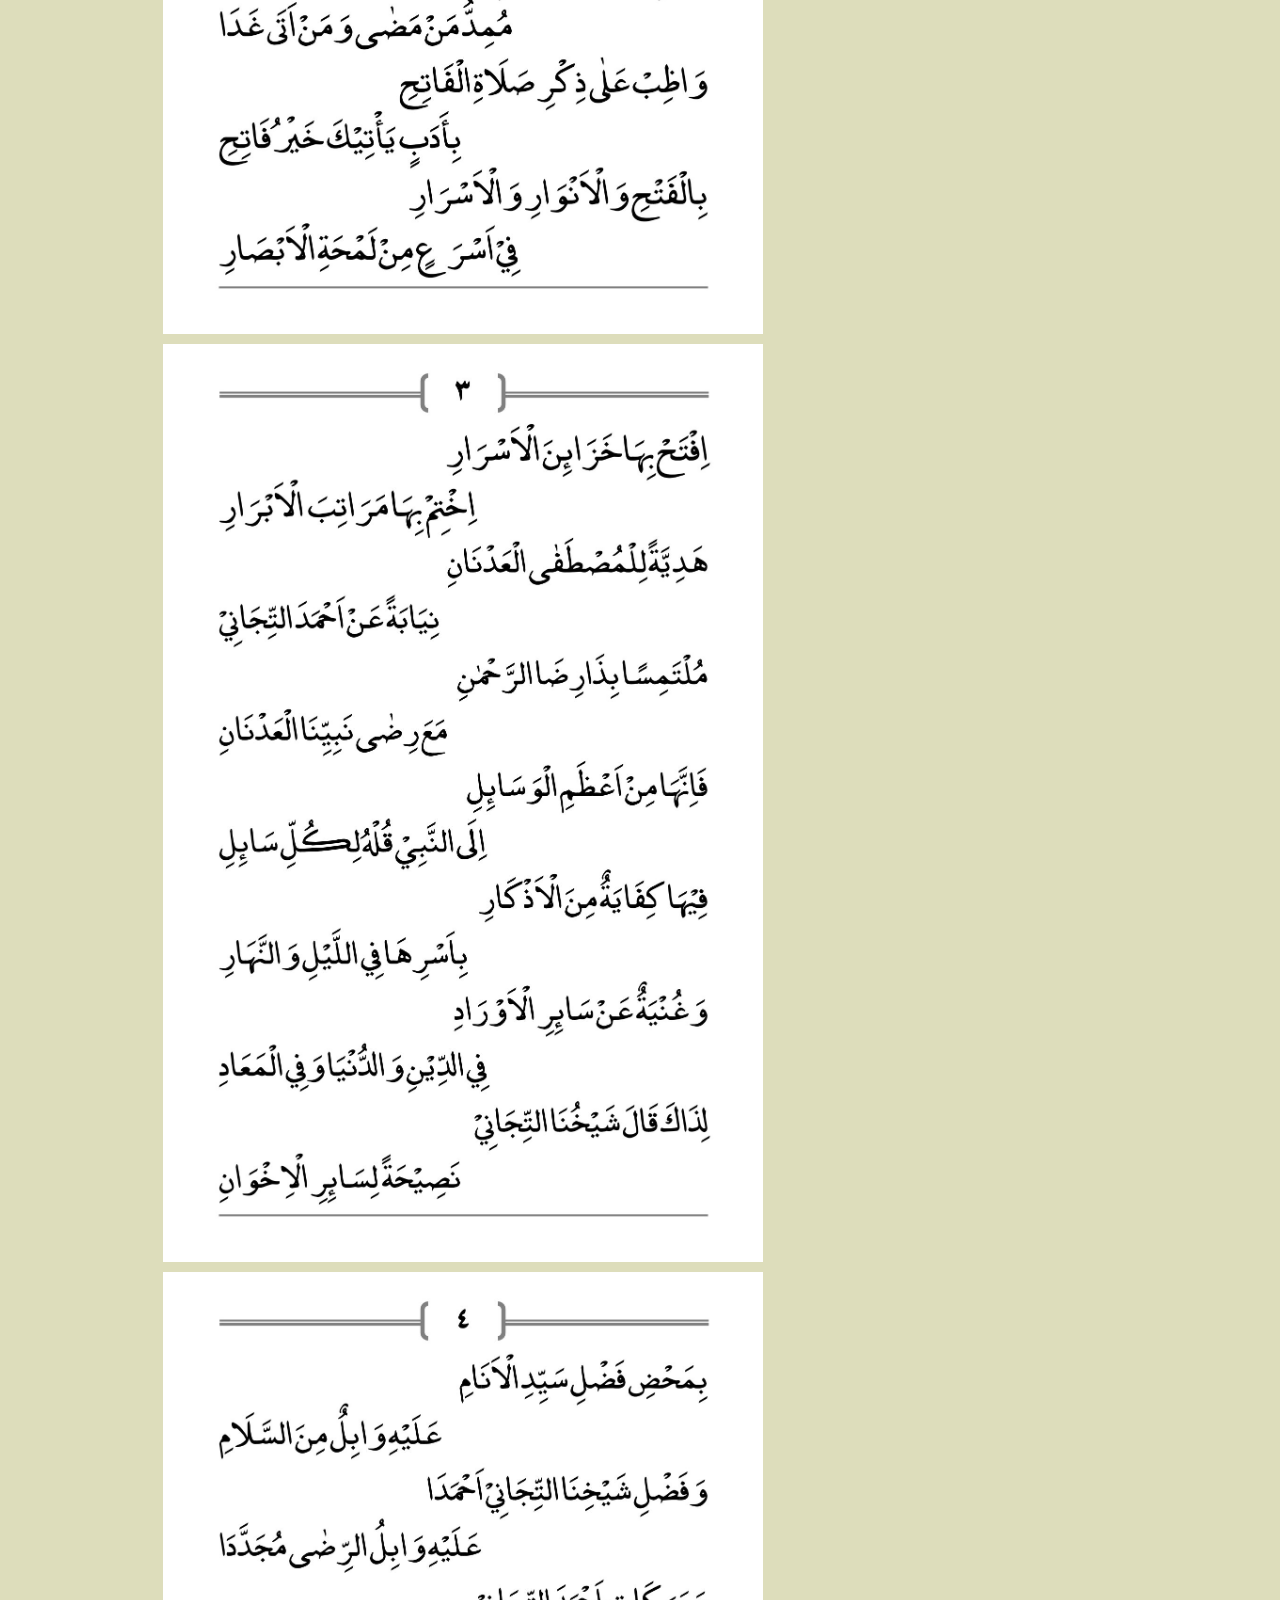
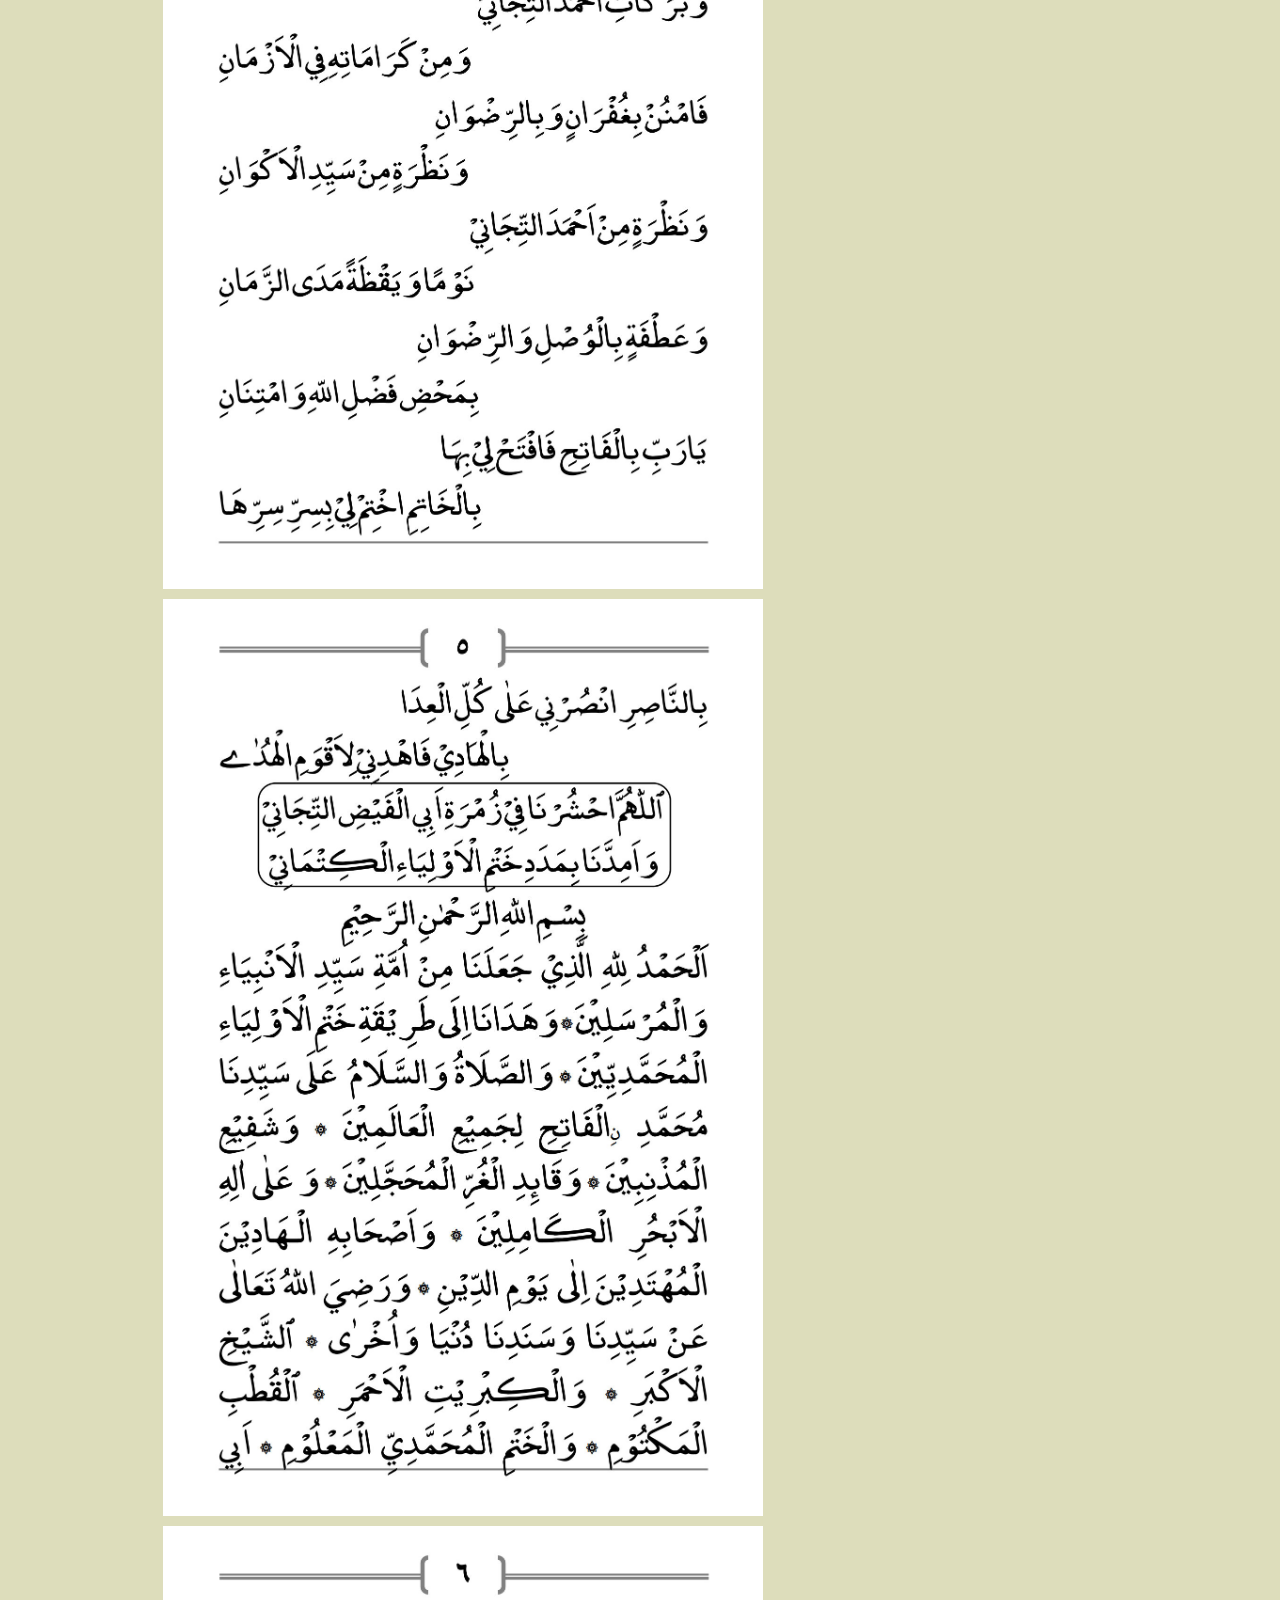
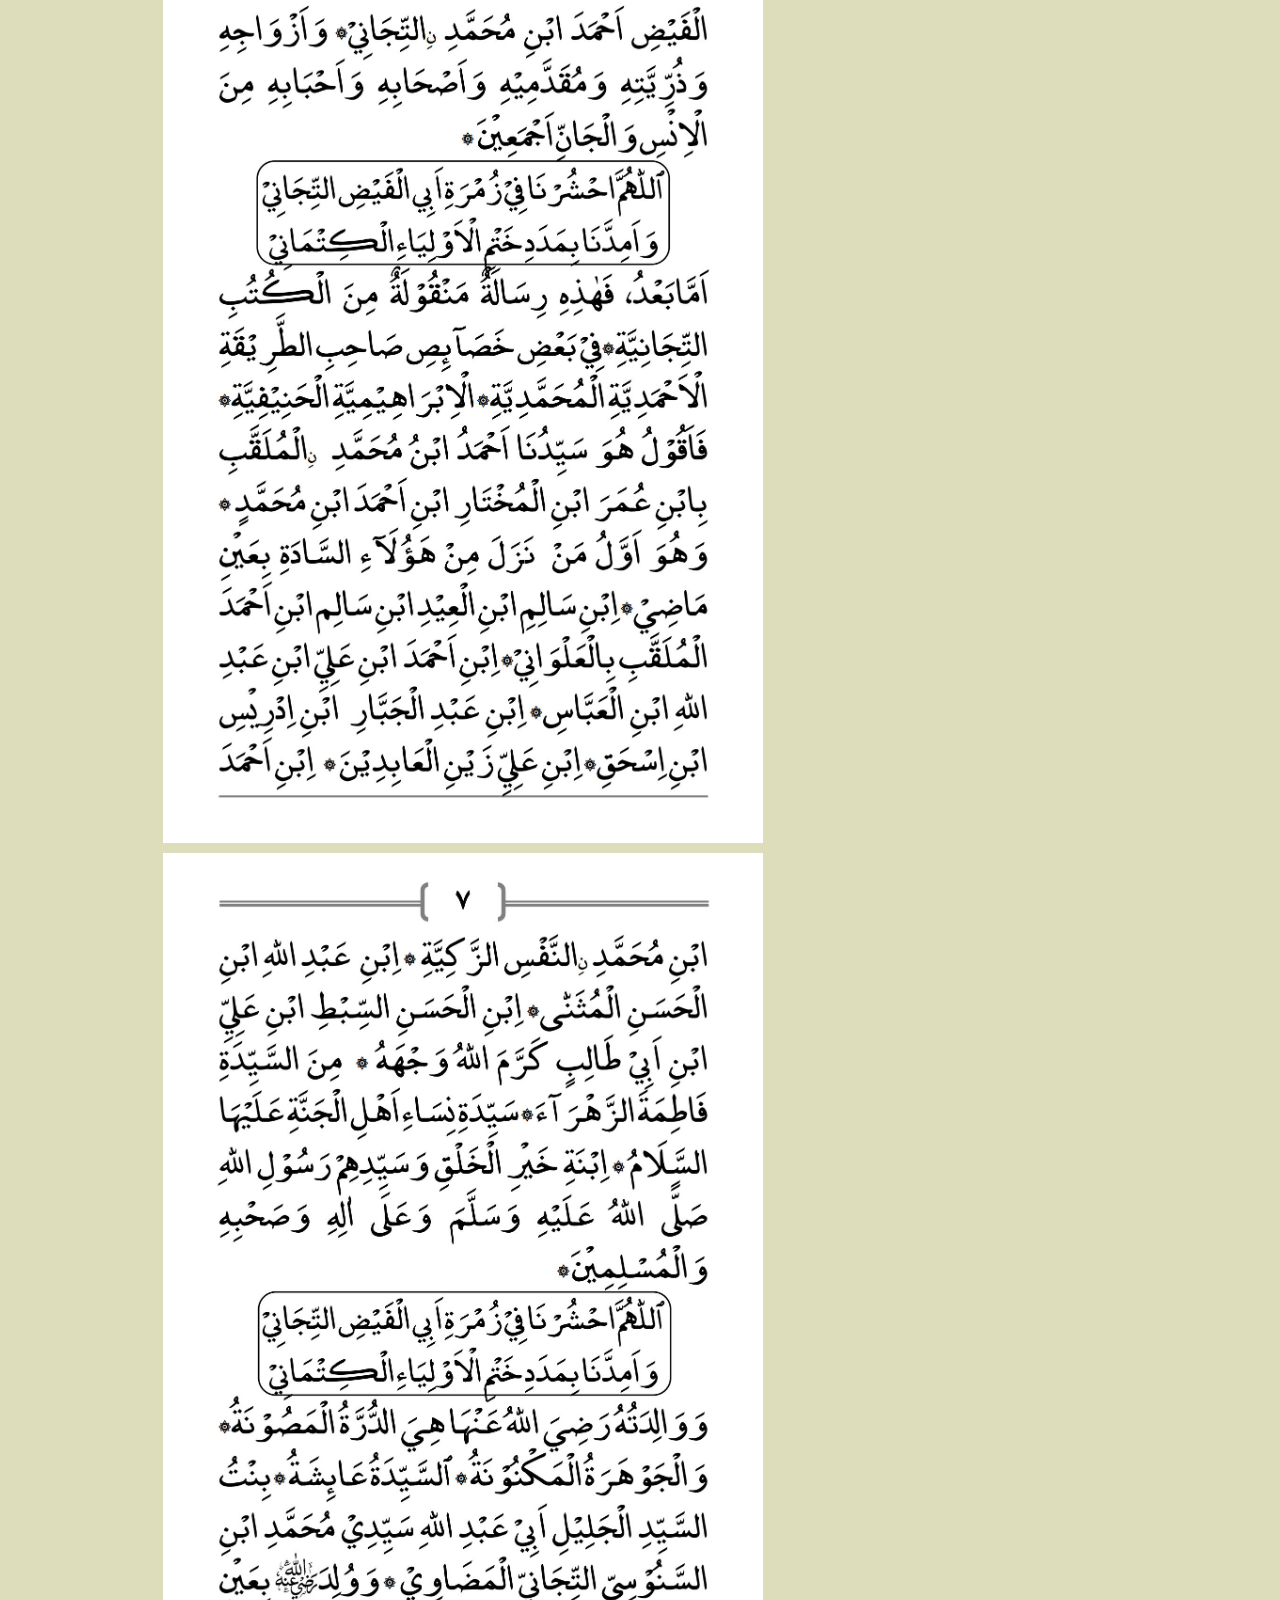
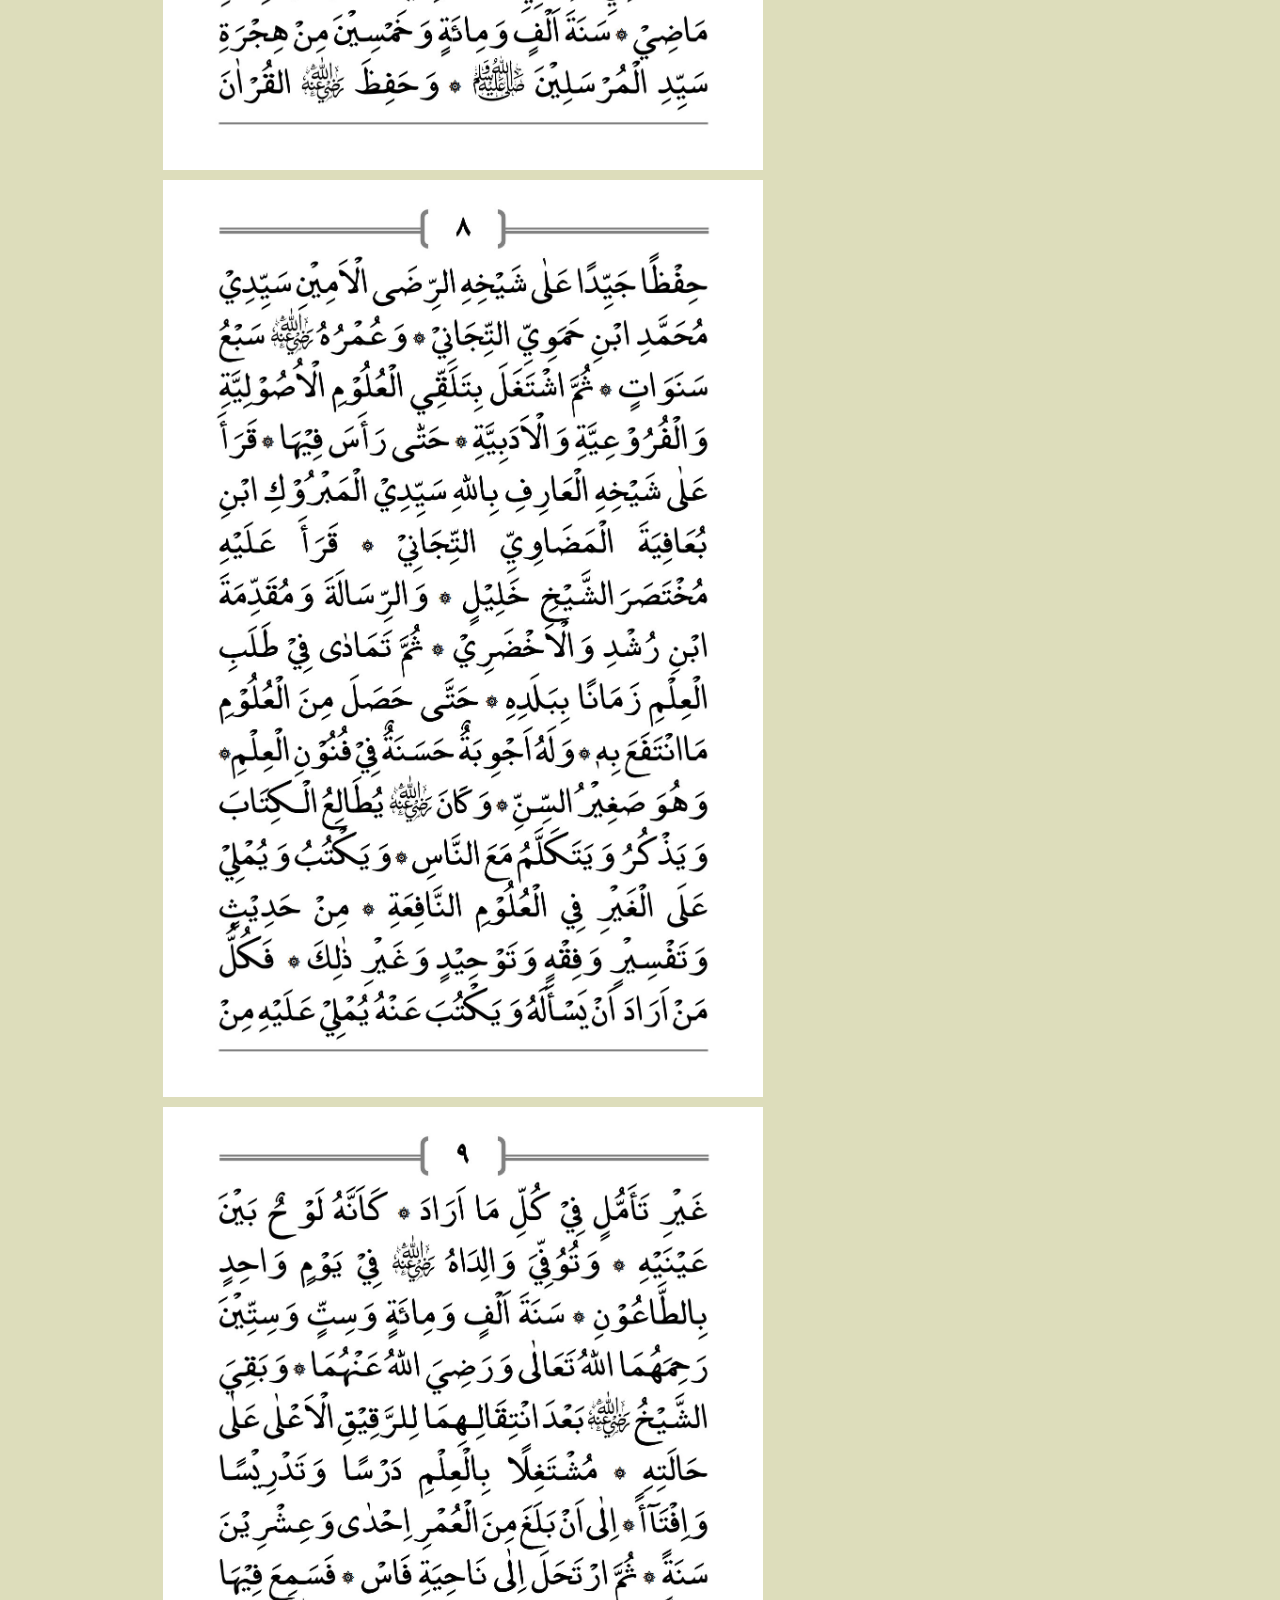
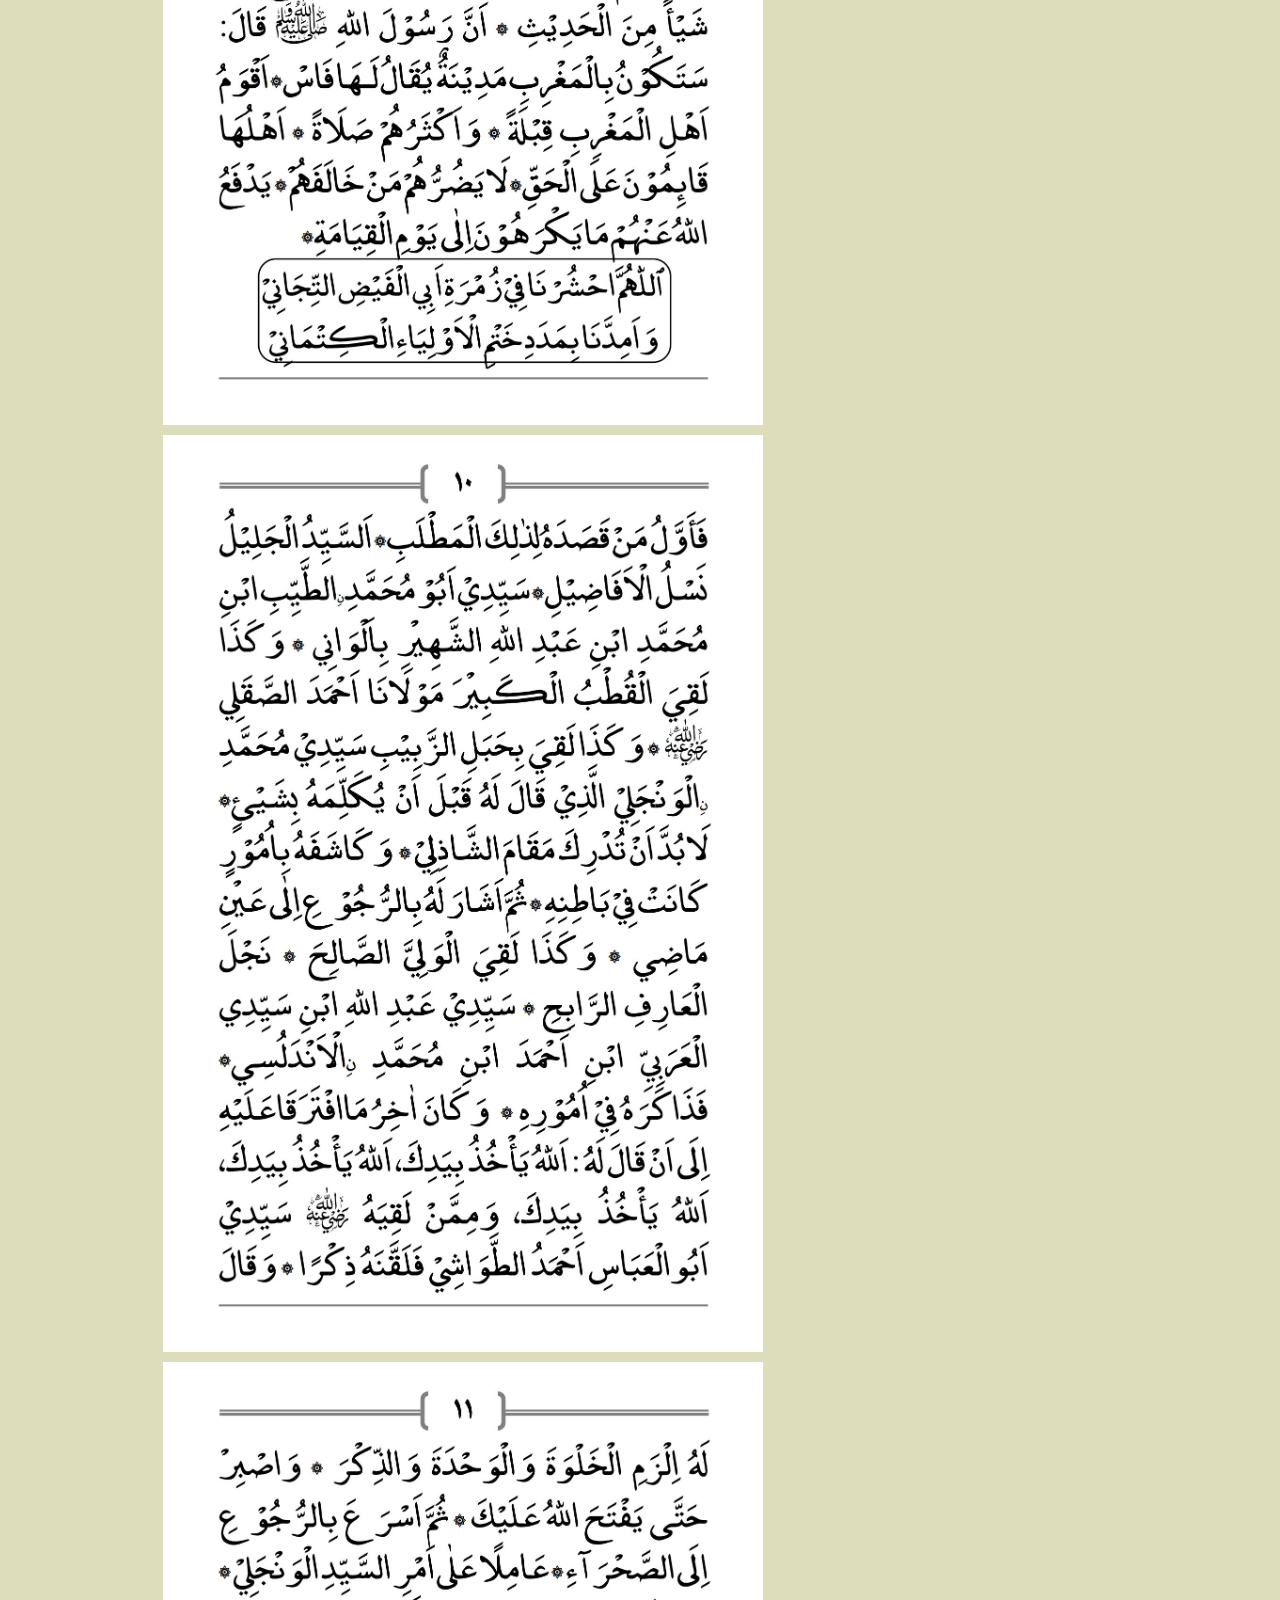
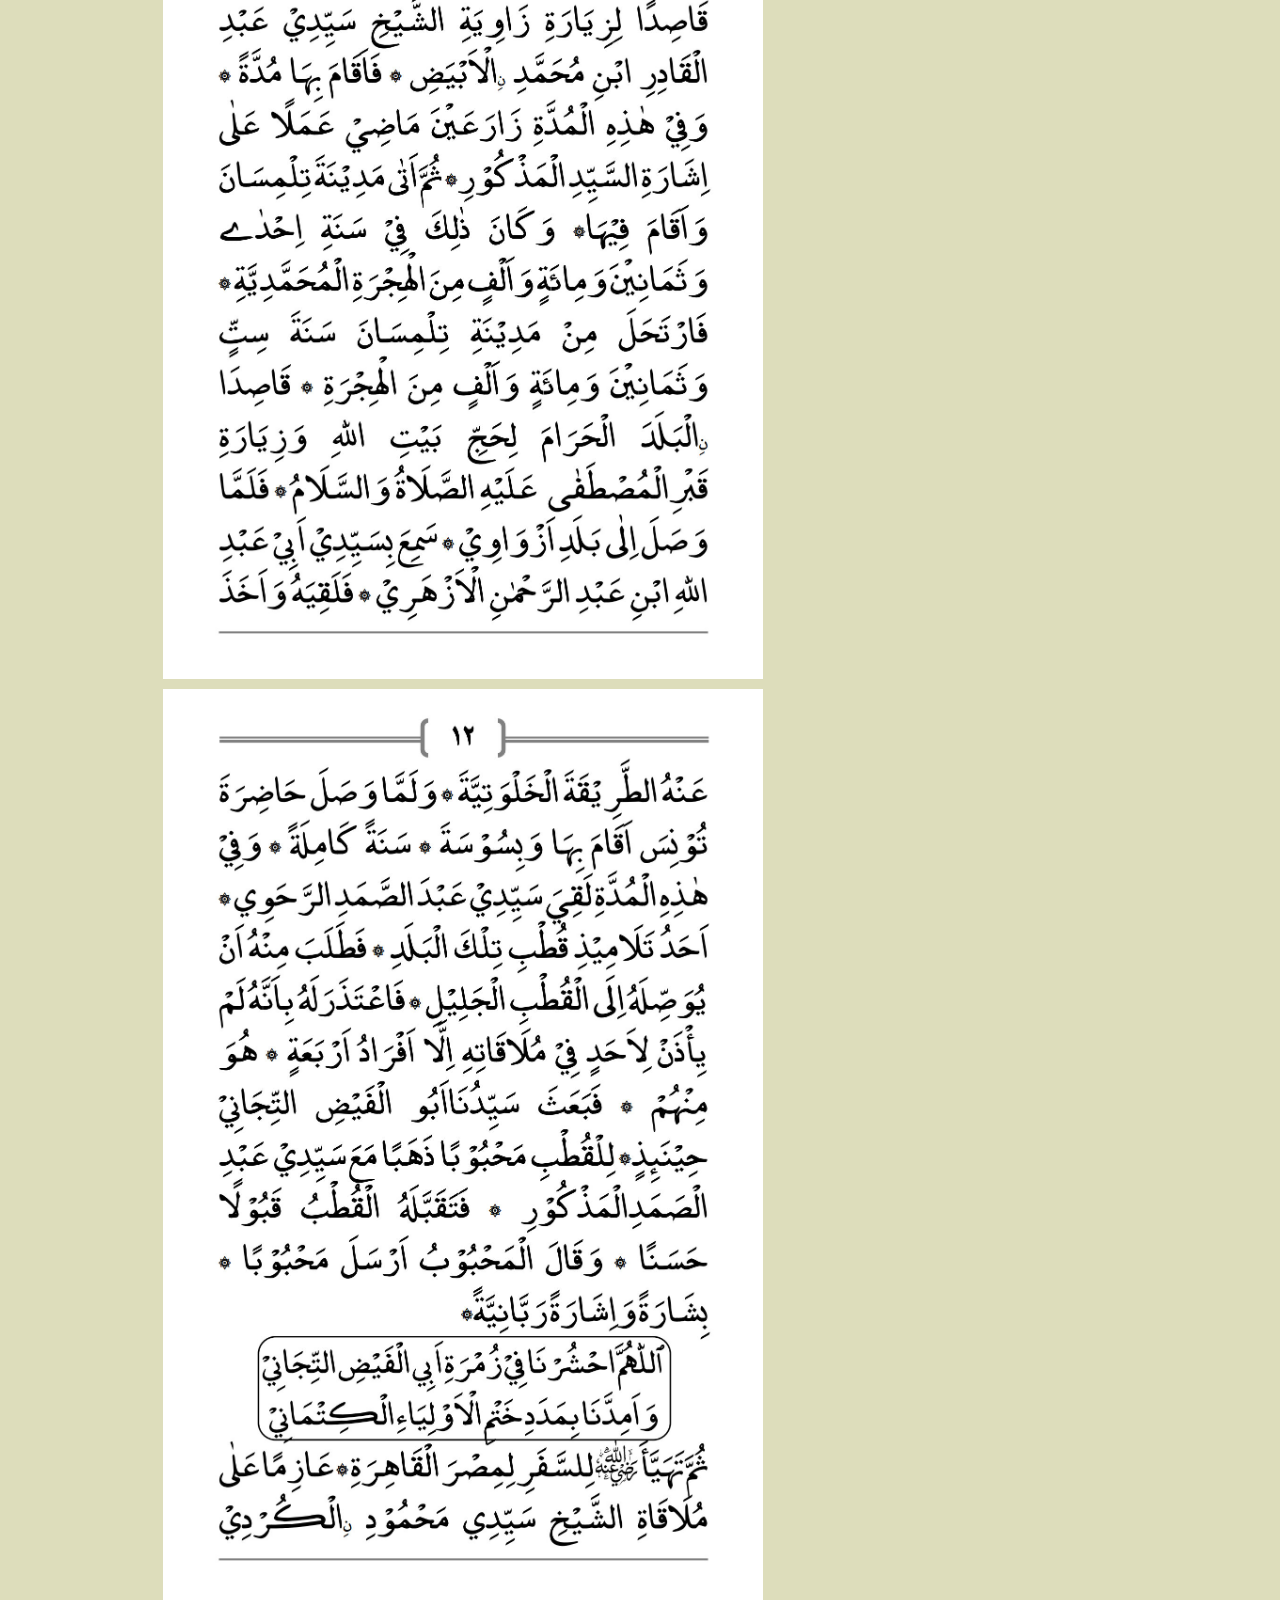
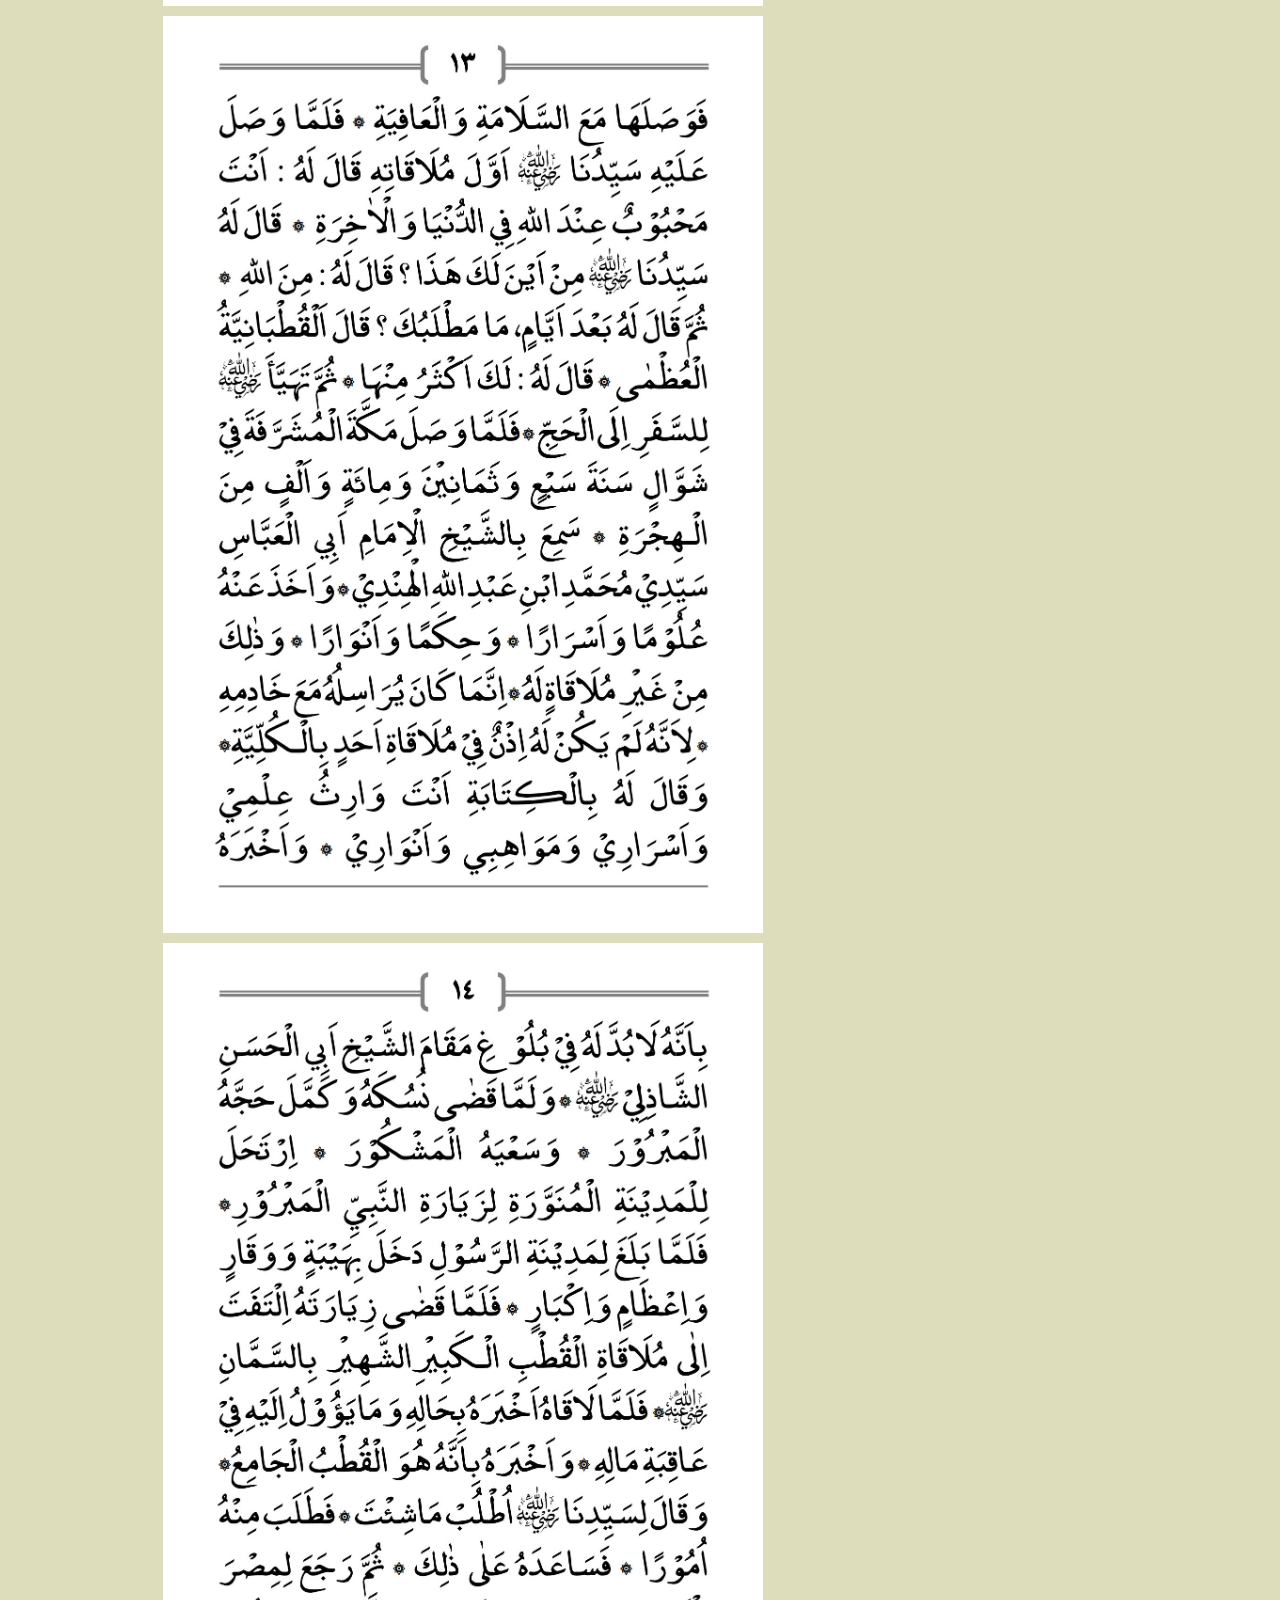
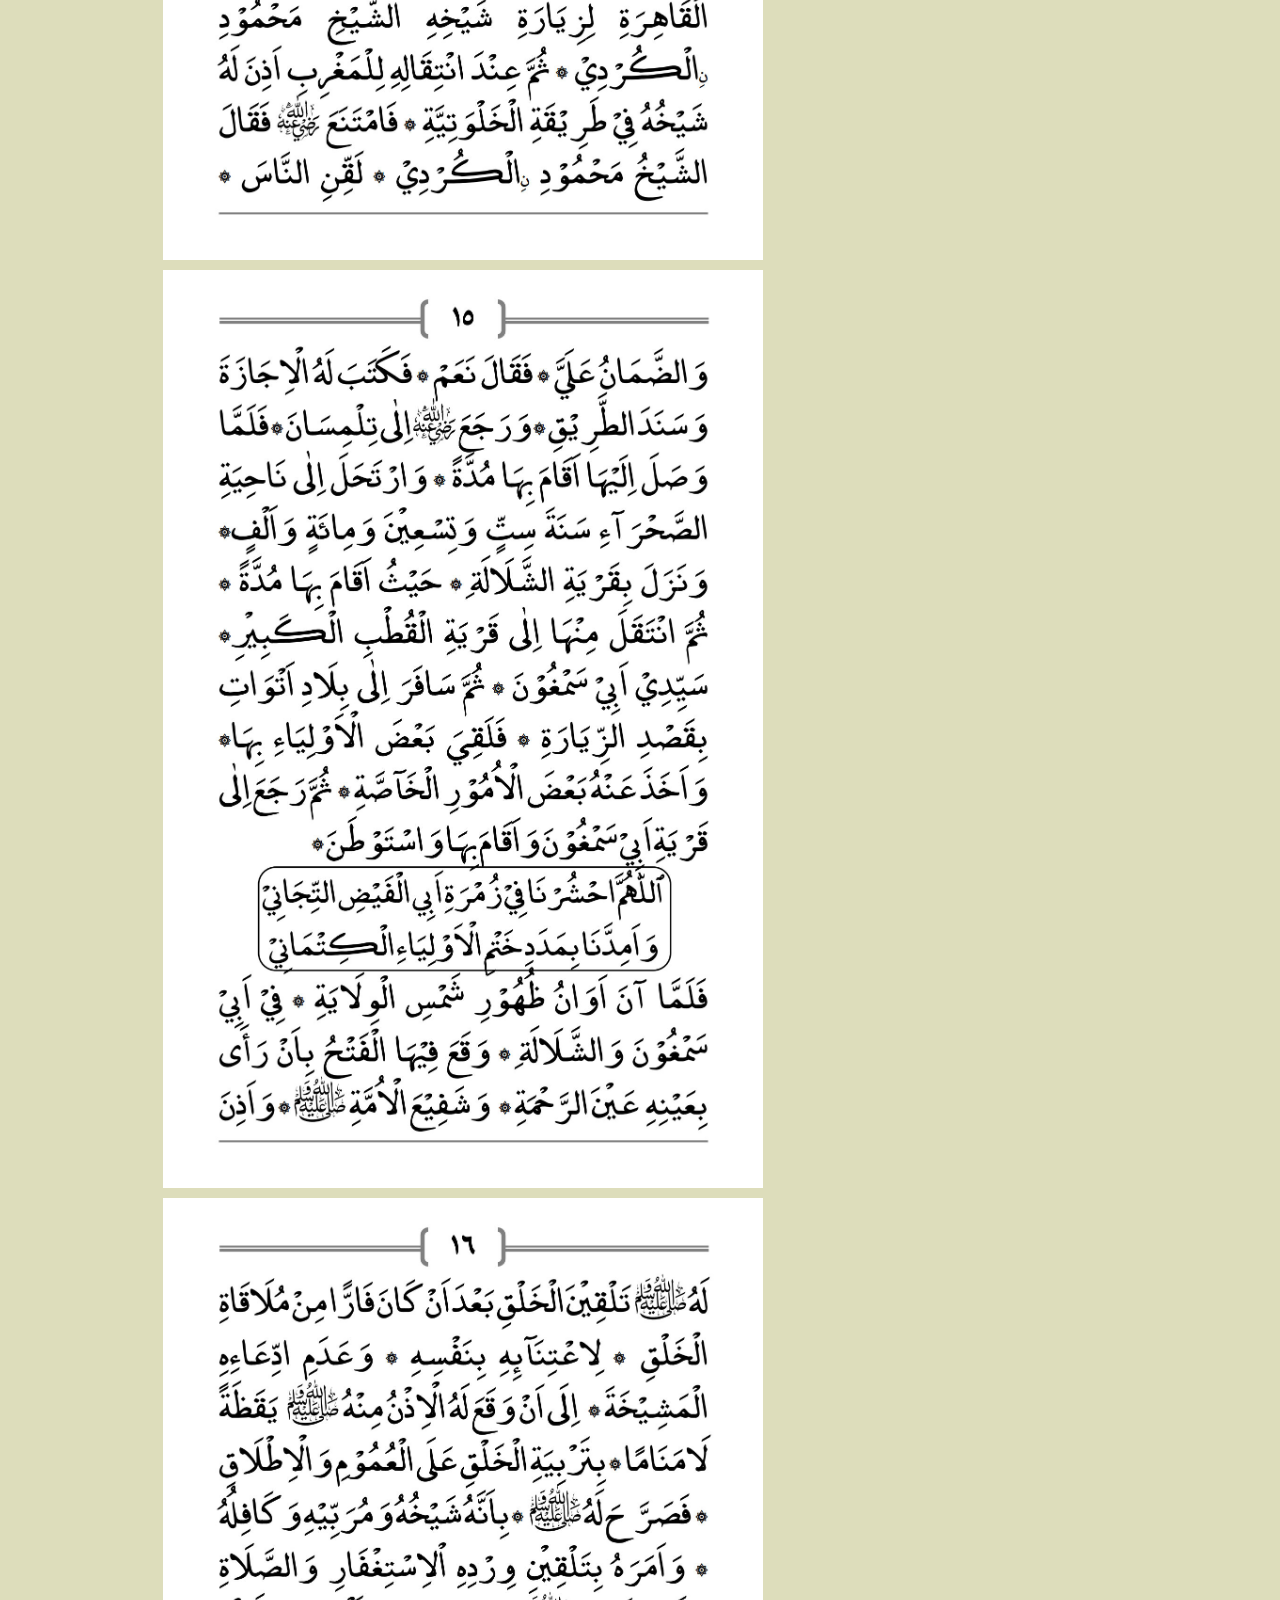
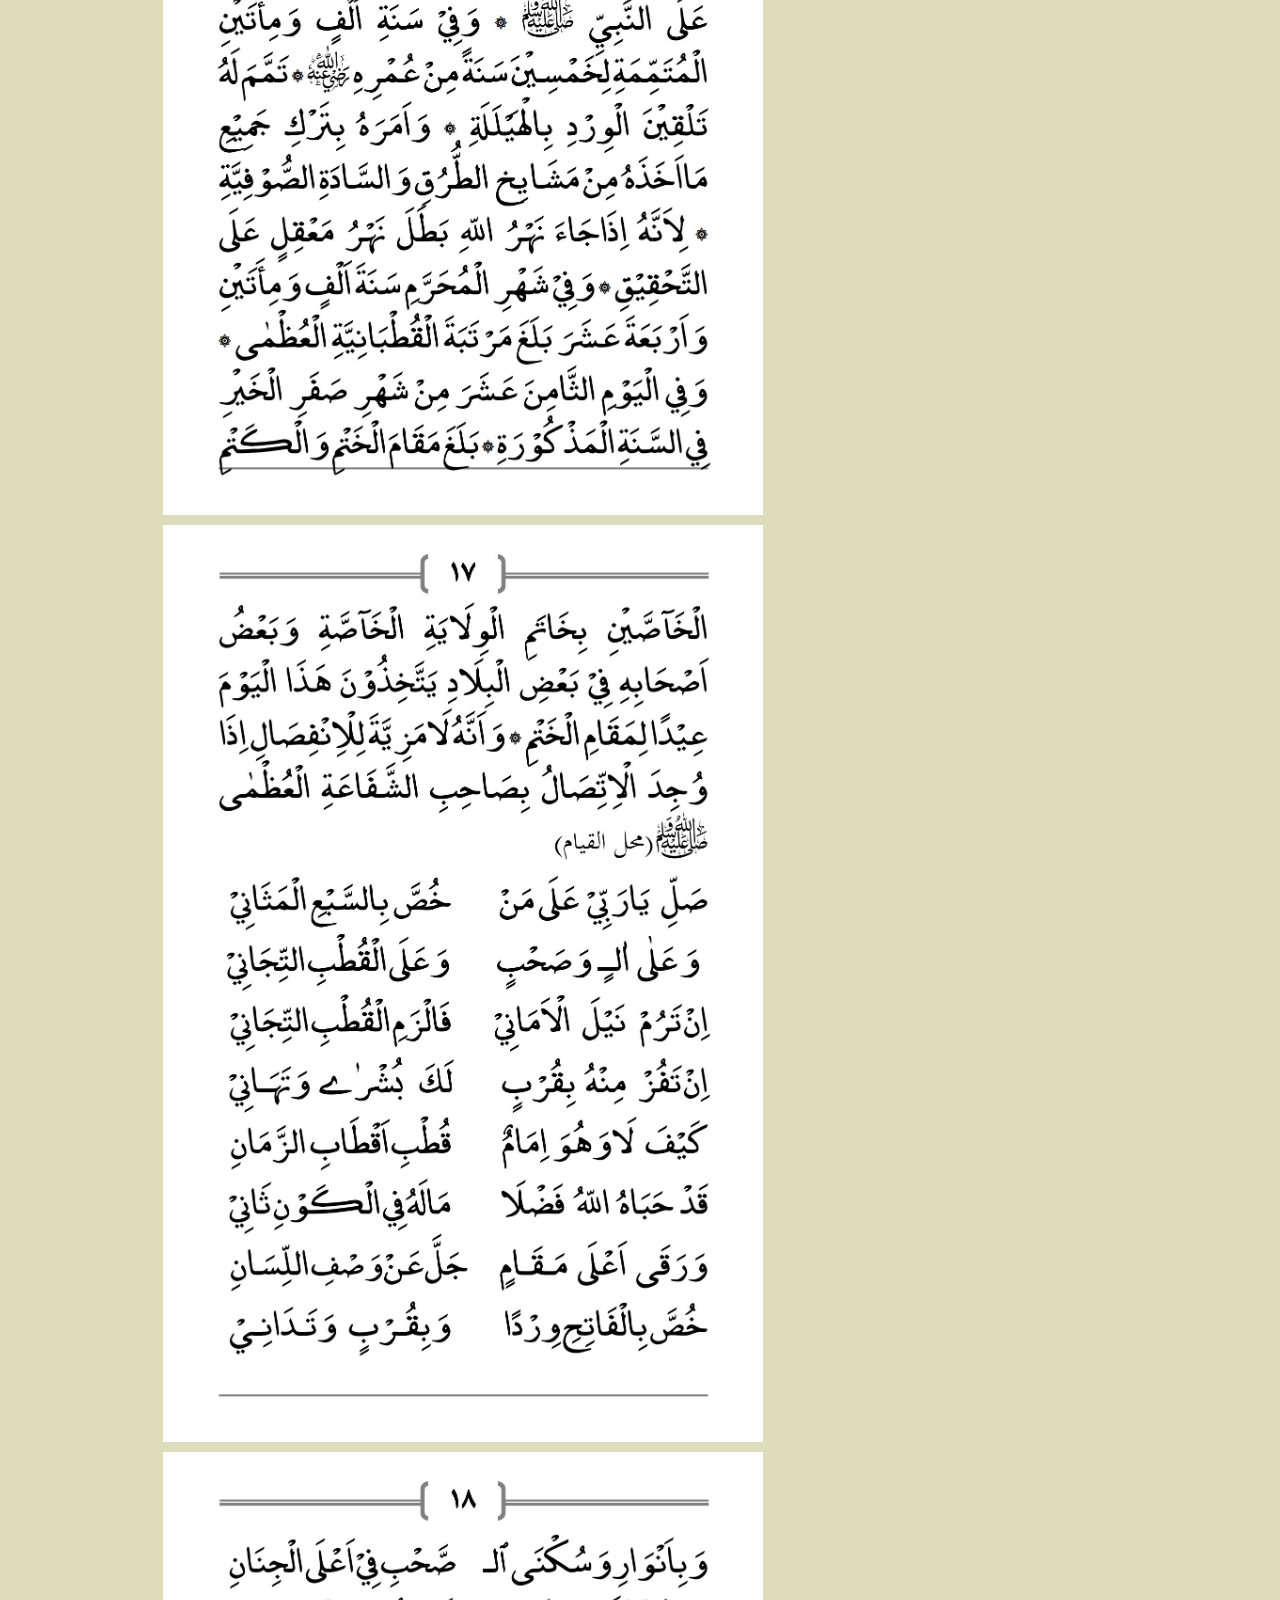
==== commit 292c4b06: "First Step Done" ====
--- a/main/1.html
+++ b/main/1.html
@@ -4,7 +4,7 @@
     <head>
         <meta charset="utf-8">
         <meta name="viewport" content="width=device-width, initial-scale=1">
-        <title>Kitab</title>
+        <title>Manaqib Tijany</title>
         <link href="https://cdn.jsdelivr.net/npm/bootstrap@5.3.0-alpha3/dist/css/bootstrap.min.css" rel="stylesheet"
             integrity="sha384-KK94CHFLLe+nY2dmCWGMq91rCGa5gtU4mk92HdvYe+M/SXH301p5ILy+dN9+nJOZ" crossorigin="anonymous">
         <link rel="stylesheet" href="/assets/css/index.css">
@@ -13,7 +13,7 @@
 
     <body>
         <div class="container-judul mb-3">
-            <p class="navbar-brand">KITAB</p>
+            <p class="navbar-brand">Manaqib Tijany</p>
         </div>
         <img src="/assets/img/Kitabالفيض الرباني-2.jpg" alt="" class="img-ayat">
         <img src="/assets/img/Kitabالفيض الرباني-3.jpg" alt="" class="img-ayat">
--- a/assets/css/index.css
+++ b/assets/css/index.css
@@ -4,6 +4,12 @@
     justify-content: center;
     font-family: "Source Code Pro", monospace;
     background-color: rgba(212, 212, 170, 0.8);
+}
+.background-image {
+    background-color: url("../img/LOGO-TIJANI-165.png");
+    background-size: auto;
+    background-repeat: repeat-x;
+    z-index: -1;
 }
 .container-judul {
     display: flex;
@@ -12,6 +18,7 @@
     background-color: #bad4aa;
     max-height: 100%;
     align-content: center;
+    color: #e8871e;
 }
 
 .navbar-brand {
@@ -20,7 +27,8 @@
     font-size: 25px;
     margin-top: 10px;
     align-self: center;
-    font-weight: bold;
+    font-weight: 800;
+    text-align: center;
 }
 
 .img-ayat {
@@ -30,3 +38,55 @@
     margin-left: 5px;
     padding: 5px 5px;
 }
+
+.sub-title {
+    text-decoration: none;
+    color: black;
+    text-align: center;
+}
+
+@media screen and (min-width: 393px) {
+    .img-ayat {
+        width: 350px;
+        display: flex;
+        justify-content: center;
+        margin-left: 20px;
+        padding: 5px 5px;
+    }
+}
+@media screen and (min-width: 390px) {
+    .img-ayat {
+        width: 350px;
+        display: flex;
+        justify-content: center;
+        margin-left: 20px;
+        padding: 5px 5px;
+    }
+}
+@media screen and (min-width: 884px) {
+    .container-judul {
+        display: flex;
+        max-width: 884px;
+        justify-content: center;
+        background-color: #bad4aa;
+        max-height: 100%;
+        align-content: center;
+    }
+
+    .navbar-brand {
+        display: flex;
+        padding: 5px 5px;
+        font-size: 25px;
+        margin-top: 10px;
+        align-self: center;
+        font-weight: bold;
+    }
+
+    .img-ayat {
+        width: 600px;
+        display: flex;
+        justify-content: center;
+        margin-left: 150px;
+        padding: 5px 5px;
+    }
+}
